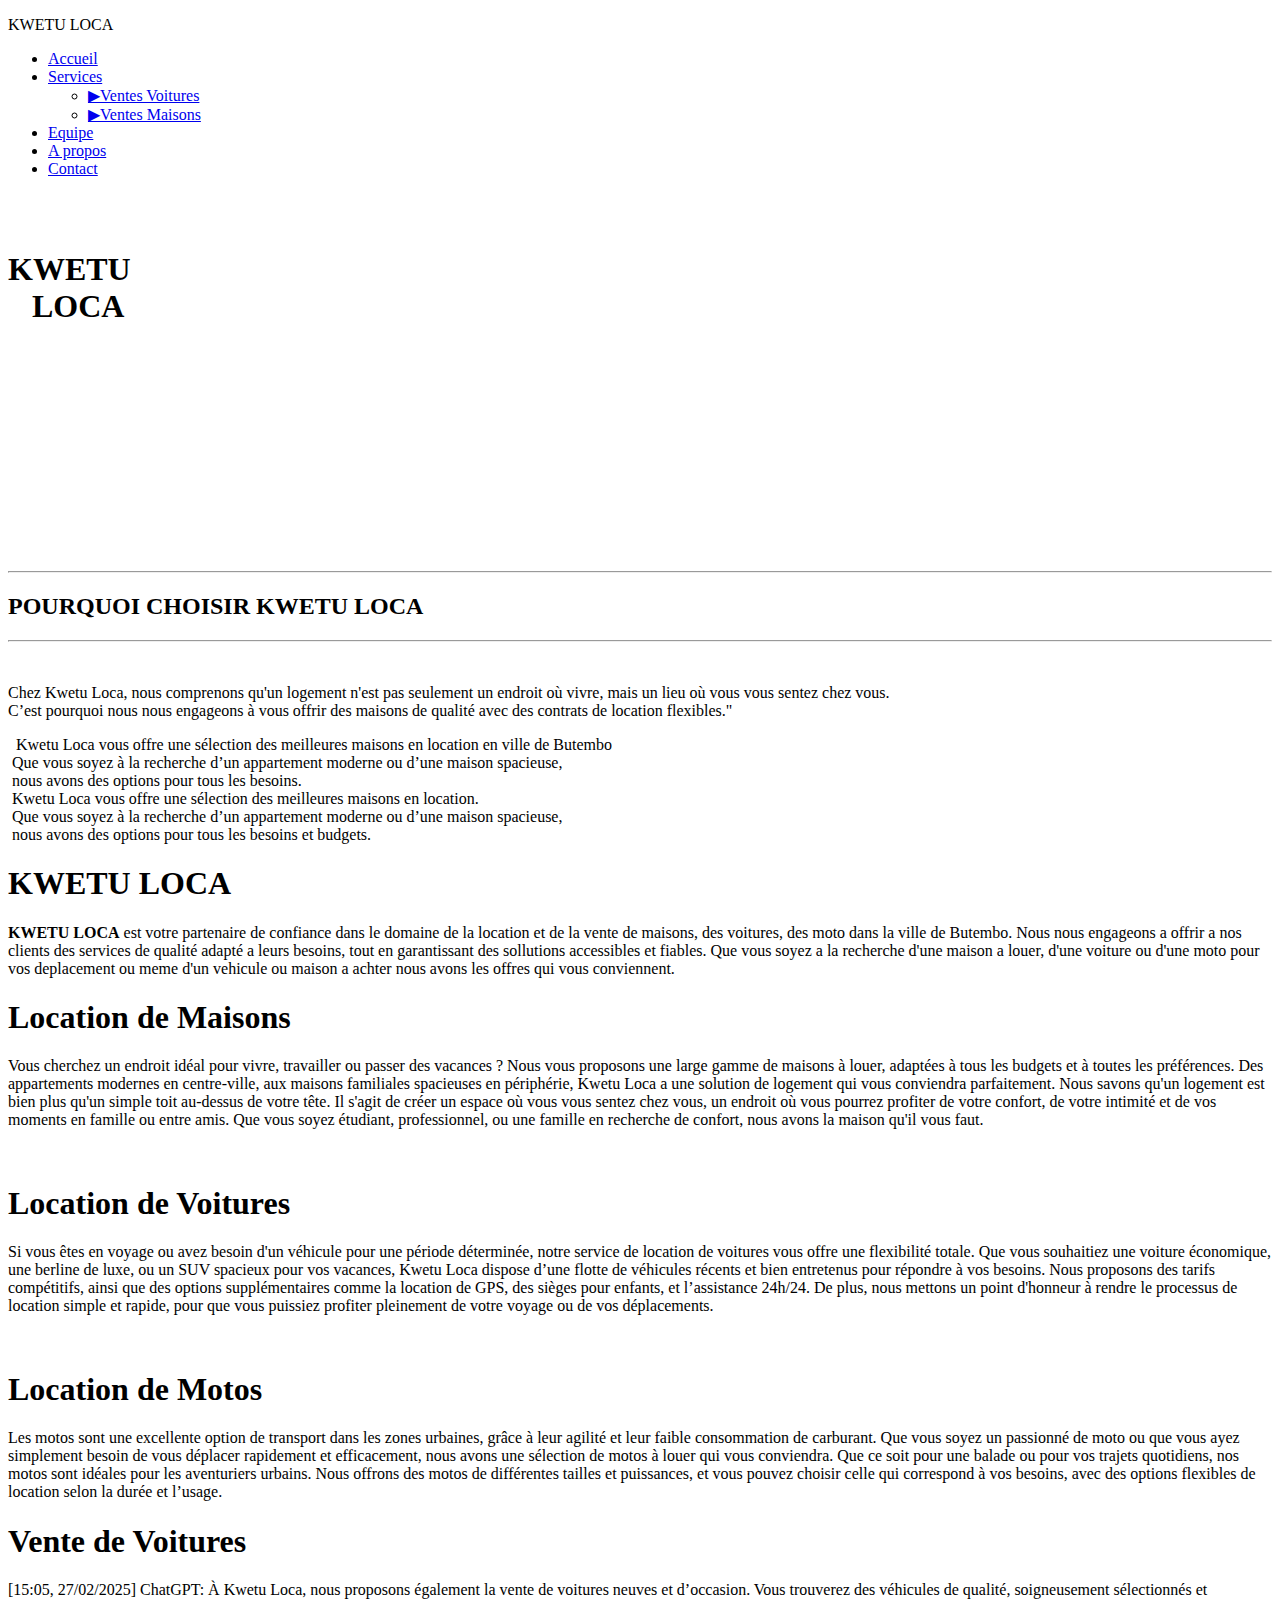
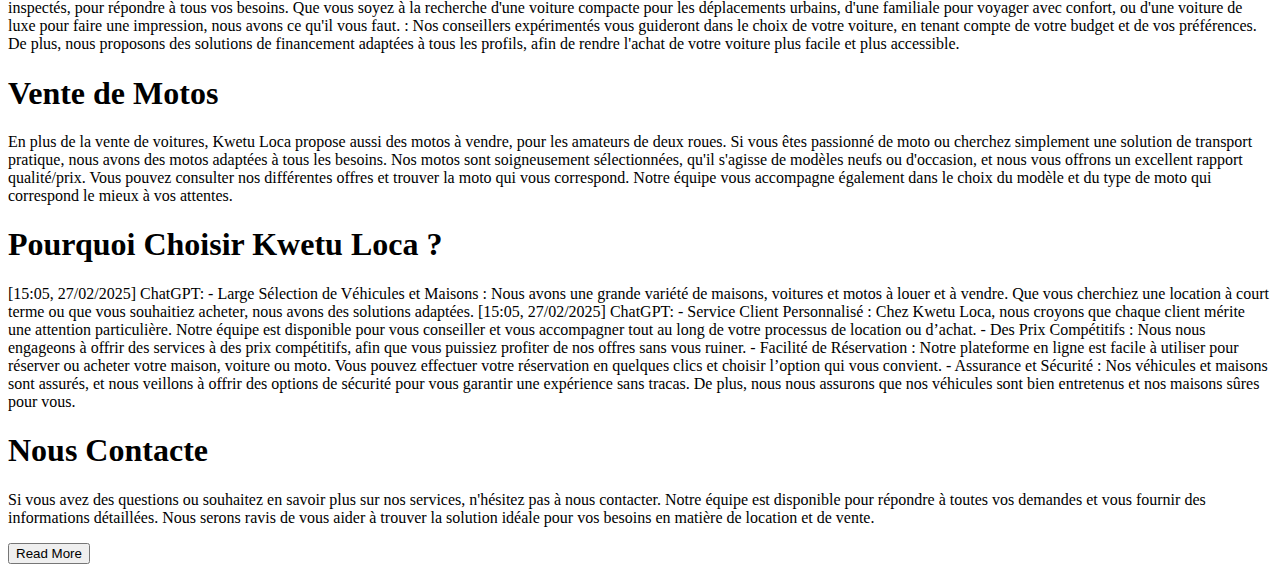
==== index.html @ c5ee56c2 "retiration d'une liste" ====
<!DOCTYPE html>
<html lang="en">
<head>
    <meta charset="UTF-8">
    <meta name="viewport" content="width=device-width, initial-scale=1.0">
    <title>Kwetu Loca</title>
    <!-- liaison entre le fichier css -->
    <link rel="stylesheet" href="styles.css">
</head>
<body>
    <!-- entete -->
    <header class="vh">
        <nav>
            <div id="logo">
                <p>KWETU <span>LOCA</span></p>
            </div>
            <div class="navlink">
                <ul class="liste">
                    <li><a href="index.html">Accueil</a></li>
                    <li><a href="services.html">Services</a>
                        <ul>
                           
                            <li><a href="venteVoiture.html">▶Ventes Voitures</a></li>
                            <li><a href="venteMaison.html">▶Ventes Maisons</a></li>
                        </ul>
                    </li>
                    <li><a href="equipe.html">Equipe</a></li>
                    <li><a href="apropos.html">A propos</a></li>
                    
                    <li><a href="contact.html">Contact</a></li>
                </ul>
            </div>
            <img src="Logo/amb.jpg" alt="" width="60em" class="menuAmbr">
            
        </nav>
    </header><br>

    <div class="bloc1">
        <h1><strong>KWETU <br> &nbsp;&nbsp;&nbsp;<span>LOCA</span></strong></h1> <br>
        <br><br><br><br><br><br><br><br><br><br><br>
       

    </div>
    <div class="prqnous">
        <hr><h2 id="rent">POURQUOI CHOISIR KWETU LOCA</h2><hr><br>
        <p>Chez Kwetu Loca, nous comprenons qu'un logement n'est pas seulement un endroit où vivre, mais un lieu où vous vous sentez chez vous. <br> C’est pourquoi nous nous engageons à vous offrir des maisons de qualité avec des contrats de location flexibles."
        </p>
        <p> &nbsp; Kwetu Loca vous offre une sélection des meilleures maisons en location en ville de Butembo <br>
        
            &nbsp;Que vous soyez à la recherche d’un appartement moderne ou d’une maison spacieuse, <br> &nbsp;nous avons des options pour tous les besoins. <br>
            &nbsp;Kwetu Loca vous offre une sélection des meilleures maisons en location. <br>&nbsp;Que vous soyez à la recherche d’un appartement moderne ou d’une maison spacieuse, <br> &nbsp;nous avons des options pour tous les besoins et budgets.</p>

            <!-- read more -->

            <div class="container">
                <div class="visible-content">
                    <h1>KWETU LOCA</h1>
                  <strong>KWETU LOCA</strong> est votre partenaire de confiance dans le domaine de la location et de la vente de maisons, des voitures, des moto dans la ville de Butembo.
                  Nous nous engageons a offrir a nos clients des services de qualité adapté a leurs besoins, tout en garantissant des sollutions accessibles et fiables.
                  Que vous soyez a la recherche d'une maison a louer, d'une voiture ou d'une moto pour vos deplacement ou meme d'un vehicule ou maison a achter nous avons les offres qui vous conviennent.
                </div>
                <div class="hidden-content">
                  <p><h1>Location de Maisons</h1>

                    Vous cherchez un endroit idéal pour vivre, travailler ou passer des vacances ? Nous vous proposons une large gamme de maisons à louer, adaptées à tous les budgets et à toutes les préférences. Des appartements modernes en centre-ville, aux maisons familiales spacieuses en périphérie, Kwetu Loca a une solution de logement qui vous conviendra parfaitement.
                    Nous savons qu'un logement est bien plus qu'un simple toit au-dessus de votre tête. Il s'agit de créer un espace où vous vous sentez chez vous, un endroit où vous pourrez profiter de votre confort, de votre intimité et de vos moments en famille ou entre amis. Que vous soyez étudiant, professionnel, ou une famille en recherche de confort, nous avons la maison qu'il vous faut.</p><br>
                    <h1>Location de Voitures</h1>
                    <p>Si vous êtes en voyage ou avez besoin d'un véhicule pour une période déterminée, notre service de location de voitures vous offre une flexibilité totale. Que vous souhaitiez une voiture économique, une berline de luxe, ou un SUV spacieux pour vos vacances, Kwetu Loca dispose d’une flotte de véhicules récents et bien entretenus pour répondre à vos besoins.

                        Nous proposons des tarifs compétitifs, ainsi que des options supplémentaires comme la location de GPS, des sièges pour enfants, et l’assistance 24h/24. De plus, nous mettons un point d'honneur à rendre le processus de location simple et rapide, pour que vous puissiez profiter pleinement de votre voyage ou de vos déplacements.</p><br>
                    <h1>Location de Motos</h1>
                    <p>Les motos sont une excellente option de transport dans les zones urbaines, grâce à leur agilité et leur faible consommation de carburant. Que vous soyez un passionné de moto ou que vous ayez simplement besoin de vous déplacer rapidement et efficacement, nous avons une sélection de motos à louer qui vous conviendra.

                        Que ce soit pour une balade ou pour vos trajets quotidiens, nos motos sont idéales pour les aventuriers urbains. Nous offrons des motos de différentes tailles et puissances, et vous pouvez choisir celle qui correspond à vos besoins, avec des options flexibles de location selon la durée et l’usage.</p>
                        <h1>Vente de Voitures</h1>
                        <p>[15:05, 27/02/2025] ChatGPT: À Kwetu Loca, nous proposons également la vente de voitures neuves et d’occasion. Vous trouverez des véhicules de qualité, soigneusement sélectionnés et inspectés, pour répondre à tous vos besoins. Que vous soyez à la recherche d'une voiture compacte pour les déplacements urbains, d'une familiale pour voyager avec confort, ou d'une voiture de luxe pour faire une impression, nous avons ce qu'il vous faut.
                        : Nos conseillers expérimentés vous guideront dans le choix de votre voiture, en tenant compte de votre budget et de vos préférences. De plus, nous proposons des solutions de financement adaptées à tous les profils, afin de rendre l'achat de votre voiture plus facile et plus accessible.</p>
                        <h1>Vente de Motos</h1>
                        <p>En plus de la vente de voitures, Kwetu Loca propose aussi des motos à vendre, pour les amateurs de deux roues. Si vous êtes passionné de moto ou cherchez simplement une solution de transport pratique, nous avons des motos adaptées à tous les besoins.

                            Nos motos sont soigneusement sélectionnées, qu'il s'agisse de modèles neufs ou d'occasion, et nous vous offrons un excellent rapport qualité/prix. Vous pouvez consulter nos différentes offres et trouver la moto qui vous correspond. Notre équipe vous accompagne également dans le choix du modèle et du type de moto qui correspond le mieux à vos attentes.</p>
                            <h1>Pourquoi Choisir Kwetu Loca ?</h1>
                            <p>[15:05, 27/02/2025] ChatGPT: - Large Sélection de Véhicules et Maisons : Nous avons une grande variété de maisons, voitures et motos à louer et à vendre. Que vous cherchiez une location à court terme ou que vous souhaitiez acheter, nous avons des solutions adaptées.
                                [15:05, 27/02/2025] ChatGPT: - Service Client Personnalisé : Chez Kwetu Loca, nous croyons que chaque client mérite une attention particulière. Notre équipe est disponible pour vous conseiller et vous accompagner tout au long de votre processus de location ou d’achat.
                                  
                                - Des Prix Compétitifs : Nous nous engageons à offrir des services à des prix compétitifs, afin que vous puissiez profiter de nos offres sans vous ruiner.
                                
                                - Facilité de Réservation : Notre plateforme en ligne est facile à utiliser pour réserver ou acheter votre maison, voiture ou moto. Vous pouvez effectuer votre réservation en quelques clics et choisir l’option qui vous convient.
                                
                                - Assurance et Sécurité : Nos véhicules et maisons sont assurés, et nous veillons à offrir des options de sécurité pour vous garantir une expérience sans tracas. De plus, nous nous assurons que nos véhicules sont bien entretenus et nos maisons sûres pour vous.
                                </p>
                                <h1>Nous Contacte</h1>
                                <p>Si vous avez des questions ou souhaitez en savoir plus sur nos services, n'hésitez pas à nous contacter. Notre équipe est disponible pour répondre à toutes vos demandes et vous fournir des informations détaillées. Nous serons ravis de vous aider à trouver la solution idéale pour vos besoins en matière de location et de vente.</p>
                  
                </div>
                <button class="read-more-btn">Read More</button>
              </div>

    </div>
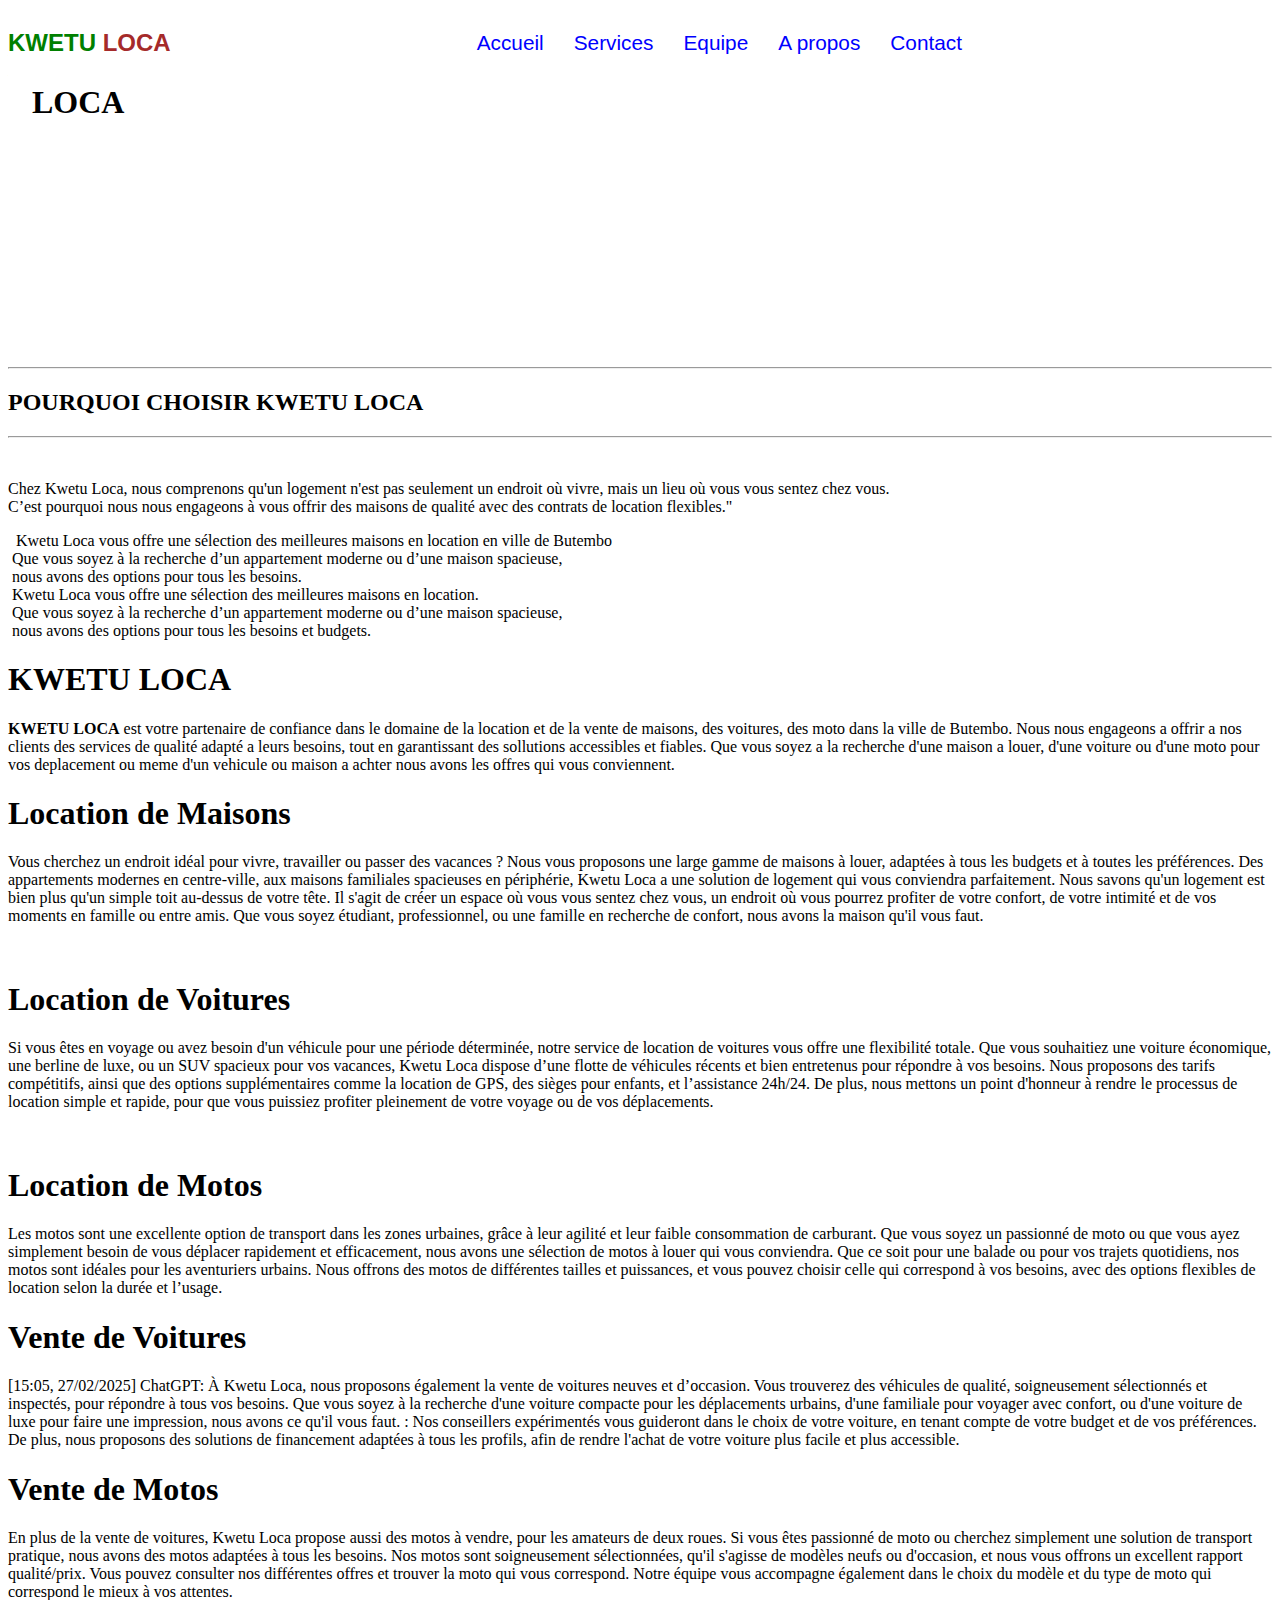
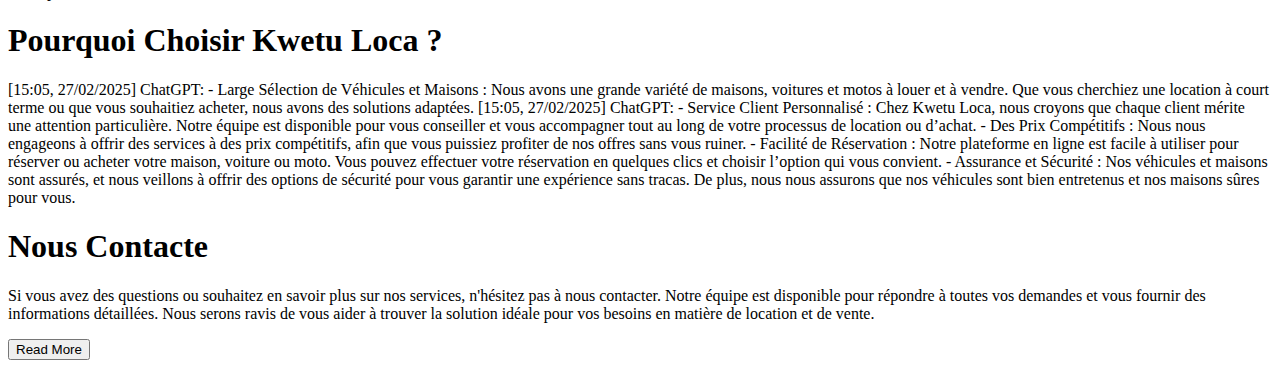
==== commit 3e9b9356: "ajout du fichier css et les propriete pour la mise en forme de la barre de navigation" ====
--- a/index.html
+++ b/index.html
@@ -18,8 +18,7 @@
                 <ul class="liste">
                     <li><a href="index.html">Accueil</a></li>
                     <li><a href="services.html">Services</a>
-                        <ul>
-                           
+                        <ul>  
                             <li><a href="venteVoiture.html">▶Ventes Voitures</a></li>
                             <li><a href="venteMaison.html">▶Ventes Maisons</a></li>
                         </ul>
@@ -38,7 +37,6 @@
     <div class="bloc1">
         <h1><strong>KWETU <br> &nbsp;&nbsp;&nbsp;<span>LOCA</span></strong></h1> <br>
         <br><br><br><br><br><br><br><br><br><br><br>
-       
 
     </div>
     <div class="prqnous">
@@ -50,7 +48,7 @@
             &nbsp;Que vous soyez à la recherche d’un appartement moderne ou d’une maison spacieuse, <br> &nbsp;nous avons des options pour tous les besoins. <br>
             &nbsp;Kwetu Loca vous offre une sélection des meilleures maisons en location. <br>&nbsp;Que vous soyez à la recherche d’un appartement moderne ou d’une maison spacieuse, <br> &nbsp;nous avons des options pour tous les besoins et budgets.</p>
 
-            <!-- read more -->
+            <!-- bouton read more -->
 
             <div class="container">
                 <div class="visible-content">
--- a/styles.css
+++ b/styles.css
@@ -0,0 +1,49 @@
+nav{
+    display: flex;
+    justify-content: space-between;
+    align-items: center; 
+    top: 0; 
+    background-color: rgba(255, 255, 255);
+    position: fixed;
+    width: 100%;
+    z-index: 100;
+}
+nav .liste{
+    display: flex;
+    justify-content: flex-end;
+}
+nav li{
+    margin: 15px; /* espacement des listes */
+    list-style: none;
+}
+/* sous liste */
+nav ul li ul{
+    
+    display: block;
+    position: absolute; /* enlevement du sous liste dans la barre de menu */
+    visibility: hidden; /* cacher le sous liste */
+    background-color: rgb(113, 187, 113);
+}
+nav ul li:hover ul{
+    visibility: visible;  /* rendre visible le sous liste en le survolant */
+    opacity: 1;
+}
+
+nav a:hover {
+    color: brown;
+}
+nav ul li a{
+    text-decoration: none;
+    font-family: Arial, Helvetica, sans-serif;
+    font-size: 1.3em;
+    color: blue;
+}
+#logo{
+    color: green;
+    font-family: Arial, Helvetica, sans-serif;
+    font-size: 1.5em;
+    font-weight: bolder;
+}
+#logo span{
+    color: brown;
+}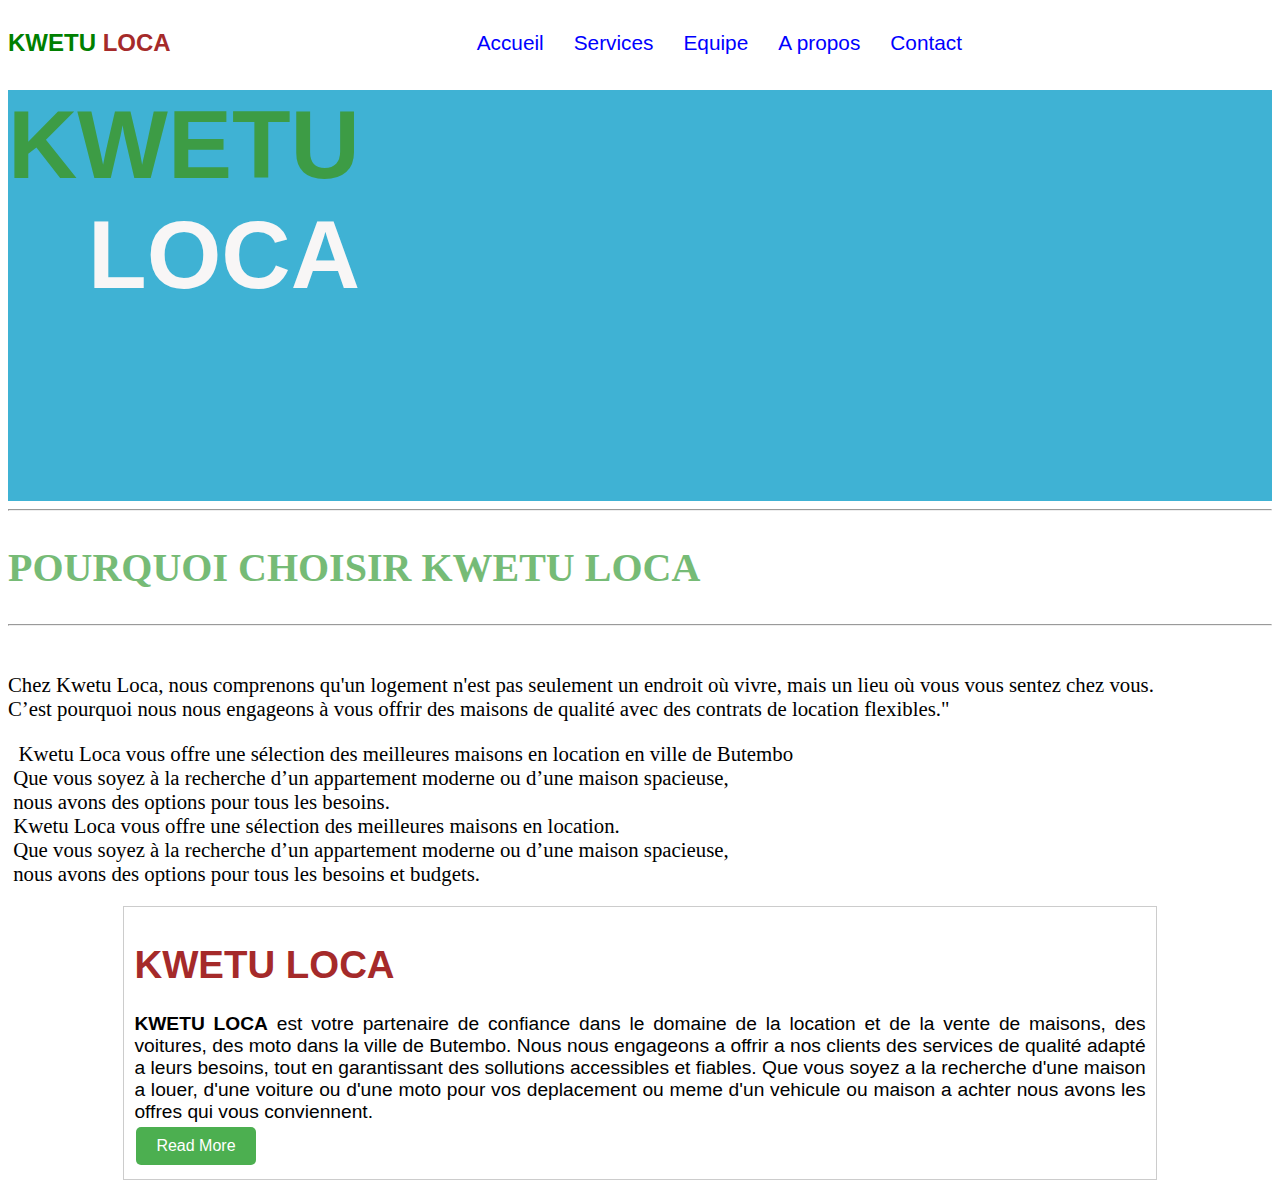
==== commit 6e2ba2b4: "mis en forme du fichire css pou le bouton read more letitre kwetu loca et le tire pourquoi nous choi" ====
--- a/index.html
+++ b/index.html
@@ -1,49 +1,48 @@
 <!DOCTYPE html>
 <html lang="en">
-<head>
+    <head>
     <meta charset="UTF-8">
     <meta name="viewport" content="width=device-width, initial-scale=1.0">
     <title>Kwetu Loca</title>
     <!-- liaison entre le fichier css -->
-    <link rel="stylesheet" href="styles.css">
-</head>
-<body>
+    <link rel="stylesheet" href="Assets/css/styles.css">
+    </head>
+    <body>
     <!-- entete -->
-    <header class="vh">
-        <nav>
-            <div id="logo">
-                <p>KWETU <span>LOCA</span></p>
-            </div>
-            <div class="navlink">
-                <ul class="liste">
-                    <li><a href="index.html">Accueil</a></li>
-                    <li><a href="services.html">Services</a>
-                        <ul>  
-                            <li><a href="venteVoiture.html">▶Ventes Voitures</a></li>
-                            <li><a href="venteMaison.html">▶Ventes Maisons</a></li>
-                        </ul>
-                    </li>
-                    <li><a href="equipe.html">Equipe</a></li>
-                    <li><a href="apropos.html">A propos</a></li>
+        <header class="vh">
+            <nav>
+                <div id="logo">
+                    <p>KWETU <span>LOCA</span></p>
+                </div>
+                <div class="navlink">
+                    <ul class="liste">
+                        <li><a href="index.html">Accueil</a></li>
+                        <li><a href="services.html">Services</a>
+                            <ul>  
+                                <li><a href="venteVoiture.html">▶Ventes Voitures</a></li>
+                                <li><a href="venteMaison.html">▶Ventes Maisons</a></li>
+                            </ul>
+                        </li>
+                        <li><a href="equipe.html">Equipe</a></li>
+                        <li><a href="apropos.html">A propos</a></li>
                     
-                    <li><a href="contact.html">Contact</a></li>
-                </ul>
-            </div>
-            <img src="Logo/amb.jpg" alt="" width="60em" class="menuAmbr">
+                        <li><a href="contact.html">Contact</a></li>
+                    </ul>
+                </div>
+                <img src="Logo/amb.jpg" alt="" width="60em" class="menuAmbr">
             
-        </nav>
-    </header><br>
+            </nav>
+        </header><br>
+        <div class="bloc">
+            <h1><strong>KWETU <br> &nbsp;&nbsp;&nbsp;<span>LOCA</span></strong></h1> <br>
+            <br><br><br><br><br><br>
 
-    <div class="bloc1">
-        <h1><strong>KWETU <br> &nbsp;&nbsp;&nbsp;<span>LOCA</span></strong></h1> <br>
-        <br><br><br><br><br><br><br><br><br><br><br>
-
-    </div>
-    <div class="prqnous">
-        <hr><h2 id="rent">POURQUOI CHOISIR KWETU LOCA</h2><hr><br>
-        <p>Chez Kwetu Loca, nous comprenons qu'un logement n'est pas seulement un endroit où vivre, mais un lieu où vous vous sentez chez vous. <br> C’est pourquoi nous nous engageons à vous offrir des maisons de qualité avec des contrats de location flexibles."
-        </p>
-        <p> &nbsp; Kwetu Loca vous offre une sélection des meilleures maisons en location en ville de Butembo <br>
+        </div>
+        <div class="prqnous">
+            <hr><h2 id="rent">POURQUOI CHOISIR KWETU LOCA</h2><hr><br>
+            <p>Chez Kwetu Loca, nous comprenons qu'un logement n'est pas seulement un endroit où vivre, mais un lieu où vous vous sentez chez vous. <br> C’est pourquoi nous nous engageons à vous offrir des maisons de qualité avec des contrats de location flexibles."
+            </p>
+            <p> &nbsp; Kwetu Loca vous offre une sélection des meilleures maisons en location en ville de Butembo <br>
         
             &nbsp;Que vous soyez à la recherche d’un appartement moderne ou d’une maison spacieuse, <br> &nbsp;nous avons des options pour tous les besoins. <br>
             &nbsp;Kwetu Loca vous offre une sélection des meilleures maisons en location. <br>&nbsp;Que vous soyez à la recherche d’un appartement moderne ou d’une maison spacieuse, <br> &nbsp;nous avons des options pour tous les besoins et budgets.</p>
@@ -53,9 +52,9 @@
             <div class="container">
                 <div class="visible-content">
                     <h1>KWETU LOCA</h1>
-                  <strong>KWETU LOCA</strong> est votre partenaire de confiance dans le domaine de la location et de la vente de maisons, des voitures, des moto dans la ville de Butembo.
-                  Nous nous engageons a offrir a nos clients des services de qualité adapté a leurs besoins, tout en garantissant des sollutions accessibles et fiables.
-                  Que vous soyez a la recherche d'une maison a louer, d'une voiture ou d'une moto pour vos deplacement ou meme d'un vehicule ou maison a achter nous avons les offres qui vous conviennent.
+                    <strong>KWETU LOCA</strong> est votre partenaire de confiance dans le domaine de la location et de la vente de maisons, des voitures, des moto dans la ville de Butembo.
+                    Nous nous engageons a offrir a nos clients des services de qualité adapté a leurs besoins, tout en garantissant des sollutions accessibles et fiables.
+                    Que vous soyez a la recherche d'une maison a louer, d'une voiture ou d'une moto pour vos deplacement ou meme d'un vehicule ou maison a achter nous avons les offres qui vous conviennent.
                 </div>
                 <div class="hidden-content">
                   <p><h1>Location de Maisons</h1>
@@ -92,6 +91,10 @@
                   
                 </div>
                 <button class="read-more-btn">Read More</button>
-              </div>
+            </div>
 
-    </div>+    </div>
+
+     <script src="Assets/js/script.js"></script>   
+    </body>
+</html>--- a/Assets/css/styles.css
+++ b/Assets/css/styles.css
@@ -0,0 +1,130 @@
+nav{
+    display: flex;
+    justify-content: space-between;
+    align-items: center; 
+    top: 0; 
+    background-color: rgba(255, 255, 255);
+    position: fixed;
+    width: 100%;
+    z-index: 100;
+}
+nav .liste{
+    display: flex;
+    justify-content: flex-end;
+}
+nav li{
+    margin: 15px; /* espacement des listes */
+    list-style: none;
+}
+/* sous liste */
+nav ul li ul{
+    
+    display: block;
+    position: absolute; /* enlevement du sous liste dans la barre de menu */
+    visibility: hidden; /* cacher le sous liste */
+    background-color: rgb(113, 187, 113);
+}
+nav ul li:hover ul{
+    visibility: visible;  /* rendre visible le sous liste en le survolant */
+    opacity: 1;
+}
+
+nav a:hover {
+    color: brown;
+}
+nav ul li a{
+    text-decoration: none;
+    font-family: Arial, Helvetica, sans-serif;
+    font-size: 1.3em;
+    color: blue;
+}
+#logo{
+    color: green;
+    font-family: Arial, Helvetica, sans-serif;
+    font-size: 1.5em;
+    font-weight: bolder;
+}
+#logo span{
+    color: brown;
+}
+
+.container {
+    width: 80%;
+    margin: 20px auto;
+    border: 1px solid #ccc;
+    padding: 10px;
+  }
+  .container .visible-content h1{
+    color: brown;
+    font-family: Verdana, Geneva, Tahoma, sans-serif;
+  }
+
+  .container .visible-content {
+    font-family: 'Lucida Sans', 'Lucida Sans Regular', 'Lucida Grande', 'Lucida Sans Unicode', Geneva, Verdana, sans-serif;
+    font-size: 1.2em;
+    text-align: justify;
+
+  }
+
+  
+
+  .hidden-content {
+    display: none; /* Initially hidden */
+  }
+
+  .read-more-btn {
+    background-color: #4CAF50; /* Green */
+    border: none;
+    color: white;
+    padding: 10px 20px;
+    text-align: center;
+    text-decoration: none;
+    display: inline-block;
+    font-size: 16px;
+    margin: 4px 2px;
+    cursor: pointer;
+    border-radius: 5px;
+  }
+  .bloc{
+    
+    background-repeat: no-repeat;
+    background-size: cover;
+    background-color: #3fb2d4;
+}
+.bloc h1{
+    font-family: 'Gill Sans', 'Gill Sans MT', Calibri, 'Trebuchet MS', sans-serif;
+    font-size: 6em;
+    color: rgb(61, 156, 69);
+}
+.bloc span{
+    color: rgb(248, 246, 246);
+}
+.bloc p{
+    font-family: Arial, Helvetica, sans-serif;
+    font-size: 1.5em;
+    color: aliceblue;
+    text-align: justify;
+}
+.contFlex{
+    display: flex;
+    flex-wrap: wrap;
+    
+}
+.contFlex img{
+    padding: 10px;
+    border-radius: 20px;
+}
+.contFlex img:hover{
+    transform: scale(1.1);
+    transition: 0.5s;
+}
+.prqnous h2{
+    font-family:"Exo 2", cursive;
+    color: rgb(118, 187, 118);
+    font-size: 2.5em;
+    
+}
+.prqnous p{
+    font-family: "Exo 2", cursive;
+    font-size: 1.3em;
+}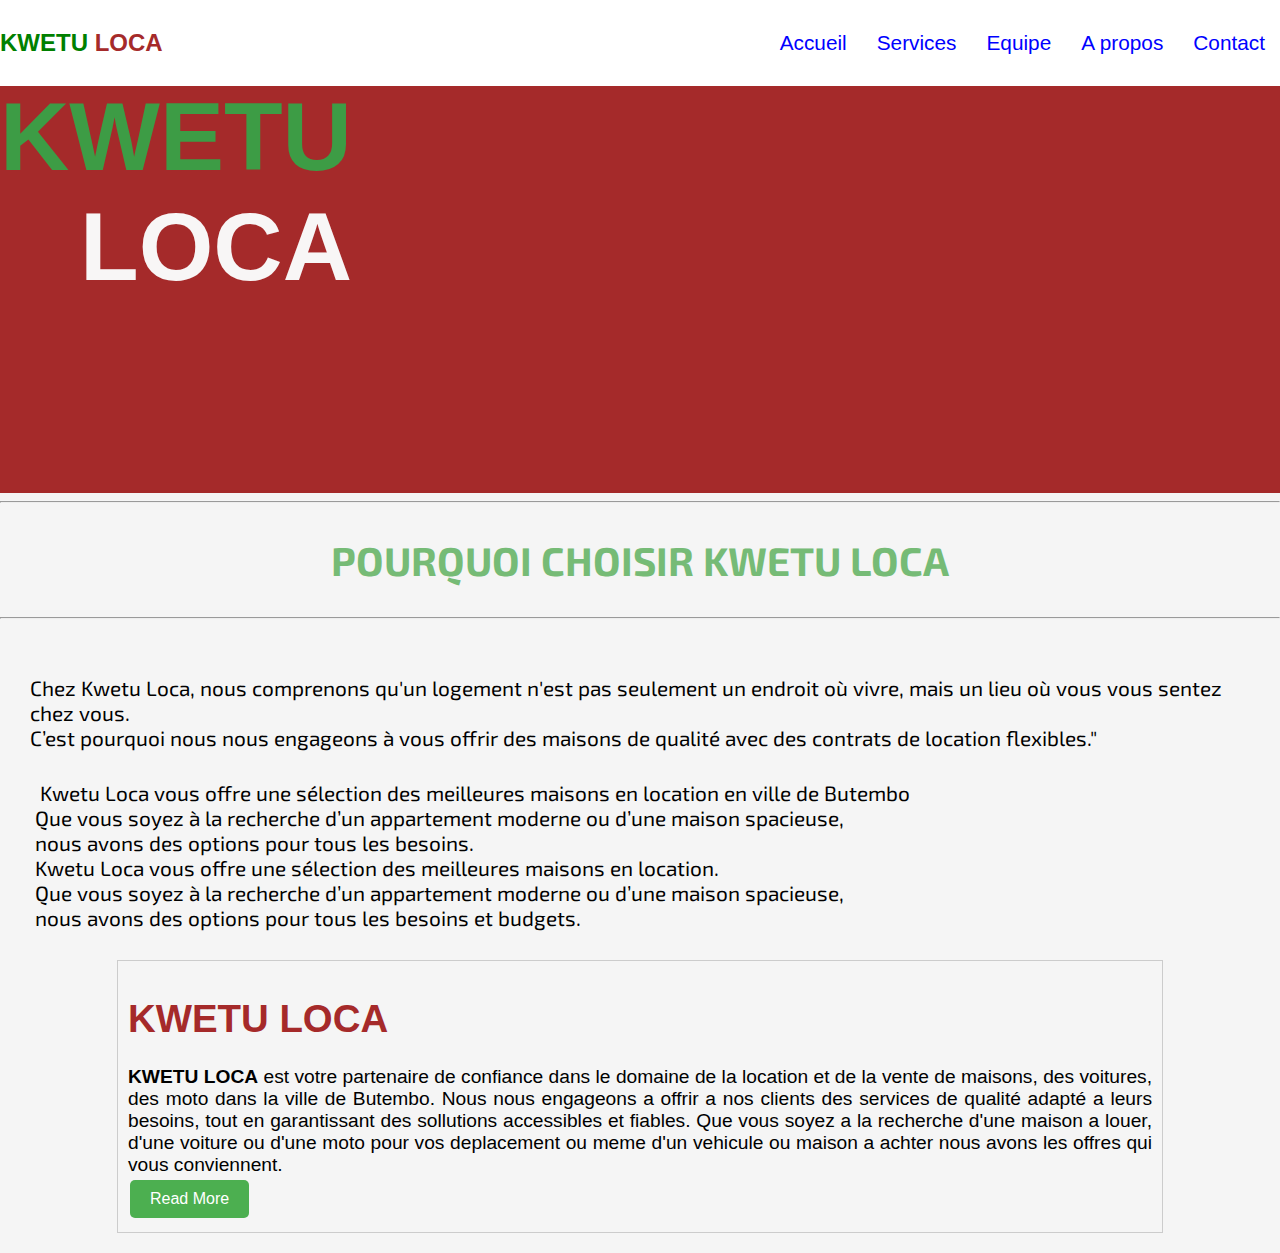
==== commit 2b9b4779: "ajout des images dans le dossier img_voite_et_moto et implementation de la page venteVoiture en y aj" ====
--- a/index.html
+++ b/index.html
@@ -29,11 +29,11 @@
                         <li><a href="contact.html">Contact</a></li>
                     </ul>
                 </div>
-                <img src="Logo/amb.jpg" alt="" width="60em" class="menuAmbr">
+                <img src="Assets/img_logo/amb.jpg" alt="" width="60em" class="menuAmbr">
             
             </nav>
         </header><br>
-        <div class="bloc">
+        <div class="bloc1">
             <h1><strong>KWETU <br> &nbsp;&nbsp;&nbsp;<span>LOCA</span></strong></h1> <br>
             <br><br><br><br><br><br>
 
@@ -59,7 +59,7 @@
                 <div class="hidden-content">
                   <p><h1>Location de Maisons</h1>
 
-                    Vous cherchez un endroit idéal pour vivre, travailler ou passer des vacances ? Nous vous proposons une large gamme de maisons à louer, adaptées à tous les budgets et à toutes les préférences. Des appartements modernes en centre-ville, aux maisons familiales spacieuses en périphérie, Kwetu Loca a une solution de logement qui vous conviendra parfaitement.
+                    <p> Vous cherchez un endroit idéal pour vivre, travailler ou passer des vacances ? Nous vous proposons une large gamme de maisons à louer, adaptées à tous les budgets et à toutes les préférences. Des appartements modernes en centre-ville, aux maisons familiales spacieuses en périphérie, Kwetu Loca a une solution de logement qui vous conviendra parfaitement.
                     Nous savons qu'un logement est bien plus qu'un simple toit au-dessus de votre tête. Il s'agit de créer un espace où vous vous sentez chez vous, un endroit où vous pourrez profiter de votre confort, de votre intimité et de vos moments en famille ou entre amis. Que vous soyez étudiant, professionnel, ou une famille en recherche de confort, nous avons la maison qu'il vous faut.</p><br>
                     <h1>Location de Voitures</h1>
                     <p>Si vous êtes en voyage ou avez besoin d'un véhicule pour une période déterminée, notre service de location de voitures vous offre une flexibilité totale. Que vous souhaitiez une voiture économique, une berline de luxe, ou un SUV spacieux pour vos vacances, Kwetu Loca dispose d’une flotte de véhicules récents et bien entretenus pour répondre à vos besoins.
@@ -70,31 +70,32 @@
 
                         Que ce soit pour une balade ou pour vos trajets quotidiens, nos motos sont idéales pour les aventuriers urbains. Nous offrons des motos de différentes tailles et puissances, et vous pouvez choisir celle qui correspond à vos besoins, avec des options flexibles de location selon la durée et l’usage.</p>
                         <h1>Vente de Voitures</h1>
-                        <p>[15:05, 27/02/2025] ChatGPT: À Kwetu Loca, nous proposons également la vente de voitures neuves et d’occasion. Vous trouverez des véhicules de qualité, soigneusement sélectionnés et inspectés, pour répondre à tous vos besoins. Que vous soyez à la recherche d'une voiture compacte pour les déplacements urbains, d'une familiale pour voyager avec confort, ou d'une voiture de luxe pour faire une impression, nous avons ce qu'il vous faut.
+                        <p>À Kwetu Loca, nous proposons également la vente de voitures neuves et d’occasion. Vous trouverez des véhicules de qualité, soigneusement sélectionnés et inspectés, pour répondre à tous vos besoins. Que vous soyez à la recherche d'une voiture compacte pour les déplacements urbains, d'une familiale pour voyager avec confort, ou d'une voiture de luxe pour faire une impression, nous avons ce qu'il vous faut.
                         : Nos conseillers expérimentés vous guideront dans le choix de votre voiture, en tenant compte de votre budget et de vos préférences. De plus, nous proposons des solutions de financement adaptées à tous les profils, afin de rendre l'achat de votre voiture plus facile et plus accessible.</p>
                         <h1>Vente de Motos</h1>
                         <p>En plus de la vente de voitures, Kwetu Loca propose aussi des motos à vendre, pour les amateurs de deux roues. Si vous êtes passionné de moto ou cherchez simplement une solution de transport pratique, nous avons des motos adaptées à tous les besoins.
 
                             Nos motos sont soigneusement sélectionnées, qu'il s'agisse de modèles neufs ou d'occasion, et nous vous offrons un excellent rapport qualité/prix. Vous pouvez consulter nos différentes offres et trouver la moto qui vous correspond. Notre équipe vous accompagne également dans le choix du modèle et du type de moto qui correspond le mieux à vos attentes.</p>
                             <h1>Pourquoi Choisir Kwetu Loca ?</h1>
-                            <p>[15:05, 27/02/2025] ChatGPT: - Large Sélection de Véhicules et Maisons : Nous avons une grande variété de maisons, voitures et motos à louer et à vendre. Que vous cherchiez une location à court terme ou que vous souhaitiez acheter, nous avons des solutions adaptées.
-                                [15:05, 27/02/2025] ChatGPT: - Service Client Personnalisé : Chez Kwetu Loca, nous croyons que chaque client mérite une attention particulière. Notre équipe est disponible pour vous conseiller et vous accompagner tout au long de votre processus de location ou d’achat.
+                            <p>-Large Sélection de Véhicules et Maisons : Nous avons une grande variété de maisons, voitures et motos à louer et à vendre. Que vous cherchiez une location à court terme ou que vous souhaitiez acheter, nous avons des solutions adaptées.
+                            - Service Client Personnalisé : Chez Kwetu Loca, nous croyons que chaque client mérite une attention particulière. Notre équipe est disponible pour vous conseiller et vous accompagner tout au long de votre processus de location ou d’achat.
                                   
-                                - Des Prix Compétitifs : Nous nous engageons à offrir des services à des prix compétitifs, afin que vous puissiez profiter de nos offres sans vous ruiner.
+                            - Des Prix Compétitifs : Nous nous engageons à offrir des services à des prix compétitifs, afin que vous puissiez profiter de nos offres sans vous ruiner.
                                 
-                                - Facilité de Réservation : Notre plateforme en ligne est facile à utiliser pour réserver ou acheter votre maison, voiture ou moto. Vous pouvez effectuer votre réservation en quelques clics et choisir l’option qui vous convient.
+                            - Facilité de Réservation : Notre plateforme en ligne est facile à utiliser pour réserver ou acheter votre maison, voiture ou moto. Vous pouvez effectuer votre réservation en quelques clics et choisir l’option qui vous convient.
                                 
-                                - Assurance et Sécurité : Nos véhicules et maisons sont assurés, et nous veillons à offrir des options de sécurité pour vous garantir une expérience sans tracas. De plus, nous nous assurons que nos véhicules sont bien entretenus et nos maisons sûres pour vous.
-                                </p>
-                                <h1>Nous Contacte</h1>
-                                <p>Si vous avez des questions ou souhaitez en savoir plus sur nos services, n'hésitez pas à nous contacter. Notre équipe est disponible pour répondre à toutes vos demandes et vous fournir des informations détaillées. Nous serons ravis de vous aider à trouver la solution idéale pour vos besoins en matière de location et de vente.</p>
+                            - Assurance et Sécurité : Nos véhicules et maisons sont assurés, et nous veillons à offrir des options de sécurité pour vous garantir une expérience sans tracas. De plus, nous nous assurons que nos véhicules sont bien entretenus et nos maisons sûres pour vous.
+                            </p>
+                            <h1>Nous Contacte</h1>
+                            <p>Si vous avez des questions ou souhaitez en savoir plus sur nos services, n'hésitez pasà nous contacter. Notre équipe est disponible pour répondre à toutes vos demandes et vousfournir des informations détaillées. Nous serons ravis de vous aider à trouver lasolution idéale pour vos besoins en matière de location et de vente.</p>
                   
                 </div>
                 <button class="read-more-btn">Read More</button>
             </div>
 
     </div>
-
+    <script src="Assets/js/script2.js"></script> 
      <script src="Assets/js/script.js"></script>   
+     
     </body>
 </html>--- a/Assets/css/styles.css
+++ b/Assets/css/styles.css
@@ -1,3 +1,8 @@
+/* Barre de navigation */
+@import url("https://fonts.googleapis.com/css2?family=Rakkas&display=swap");
+@import url('https://fonts.googleapis.com/css2?family=Exo+2:ital,wght@0,100..900;1,100..900&display=swap');
+
+
 nav{
     display: flex;
     justify-content: space-between;
@@ -43,11 +48,200 @@
     font-family: Arial, Helvetica, sans-serif;
     font-size: 1.5em;
     font-weight: bolder;
+    
 }
 #logo span{
     color: brown;
-}
-
+    
+}
+/* bloc1 titre */
+.bloc1{
+    background-color: brown;
+    background-image: url("a.jpg");
+    background-repeat: no-repeat;
+    background-size: cover;
+}
+.bloc1 h1{
+    font-family: 'Gill Sans', 'Gill Sans MT', Calibri, 'Trebuchet MS', sans-serif;
+    font-size: 6em;
+    color: rgb(61, 156, 69);
+}
+.bloc1 span{
+    color: rgb(248, 246, 246);
+}
+.bloc1 p{
+    font-family: Arial, Helvetica, sans-serif;
+    font-size: 1.5em;
+    color: aliceblue;
+    text-align: justify;
+}
+.contFlex{
+    display: flex;
+    flex-wrap: wrap;
+    
+}
+.contFlex img{
+    padding: 10px;
+    border-radius: 20px;
+}
+.contFlex img:hover{
+    transform: scale(1.1);
+    transition: 0.5s;
+}
+.prqnous h2{
+    font-family:"Exo 2", cursive;
+    color: rgb(118, 187, 118);
+    font-size: 2.5em;
+    display: flex;
+    justify-content: center;
+    
+}
+.prqnous p{
+    font-family: "Exo 2", cursive;
+    font-size: 1.3em;
+    margin: 30px;
+}
+.recentBlogContent{
+    padding: 10px;
+    display: flex;
+    flex-direction: column;
+    
+}
+.recentBlogContent span{
+    font-size: x-large;
+    font-family: Arial, Helvetica, sans-serif;
+    color: #FFD700;
+    font-weight: bolder;
+}
+.recentBlogContent h4,
+.recentBlogContent p,
+.recentBlogContent b{
+    margin-bottom: 5px;
+    font-family: Arial, Helvetica, sans-serif;
+    color: rgb(5, 0, 0);
+}
+.contenaire{
+    background-color: aqua;
+    padding: 30px;
+    margin: 30px;
+    justify-content: center;
+    width: 90%;
+    
+}
+.contenaire h1{
+    text-align: center;
+    font-family: "Rakkas", cursive;
+    color: white;
+    align-items: center;
+    
+}
+.txtBottomImg{
+    display: flex;
+    color: aliceblue;
+    font-family: Arial, Helvetica, sans-serif;
+    background-color: rgb(207, 147, 36);
+    border-radius: 1.2em;
+    padding: 20px;
+}
+.btn3{
+    color:white;
+    background-color: rgb(158, 69, 69);
+    border-radius: 1.3em;
+    width: 100%;
+}
+.item{
+    display: none;
+}
+.active{
+    display: flex;
+    flex-direction: column;
+}
+.item img:hover{
+    width: 700px;
+    
+}
+#defilement{
+    
+    flex-wrap: wrap;
+}
+.blcdef{
+    display: flex;
+    padding: 20px;
+}
+.txtBottomImgdef{
+    display: flex;
+    flex-wrap: nowrap;
+    color: aliceblue;
+    font-family: Arial, Helvetica, sans-serif;
+    background-color: rgb(207, 147, 36);
+    width: 15em;
+    font-size: 1.5em;
+    
+    
+}
+.deftxtflex{
+    display: flex;
+}
+
+nav .menuAmbr{
+    padding: 20px;
+    display: none;
+}
+
+@media screen and (max-width: 900px){
+
+    nav{
+        padding: 0;
+    }
+    nav .menuAmbr{
+        display: block;
+    }
+    
+    .navlink{
+        top: 0;
+        left: 0;
+        position: absolute;
+        background-color: rgba(255, 255, 255,0.2);
+        backdrop-filter: blur(7px);
+        width: 100%;height: 100vh;
+        display: flex;
+        justify-content: center;
+        align-items: start;
+        margin-left: 100%;
+        transition: all 0.5s ease;
+    }
+    .navlink.mobileMenu{
+        margin-left: 0;
+    }
+    .navlink ul{
+        display: flex;
+        flex-direction: column;
+        align-items: center;
+    }
+    nav .navlink ul li{
+        margin: 25px 0;
+        font-size: 1.2em;
+        font-weight: bold;
+        
+    }
+    nav .navlink ul li a{
+        color: rgb(117, 45, 45);
+    }
+
+    .contenaire{
+        background-color: #28a745;
+        width: 100%;
+        left: 0;
+    }
+    .item img{
+        width: 29em;
+    }
+    .item img:hover{
+        width: 25em;
+    }
+}
+
+/* _______________________read more_________________________________________________ */
 .container {
     width: 80%;
     margin: 20px auto;
@@ -85,46 +279,702 @@
     cursor: pointer;
     border-radius: 5px;
   }
-  .bloc{
-    
+.bgImg{
+    background-image: url("accueil.jpg");
+    height: 100vh;
+    background-size: cover;
     background-repeat: no-repeat;
-    background-size: cover;
-    background-color: #3fb2d4;
-}
-.bloc h1{
-    font-family: 'Gill Sans', 'Gill Sans MT', Calibri, 'Trebuchet MS', sans-serif;
-    font-size: 6em;
-    color: rgb(61, 156, 69);
-}
-.bloc span{
-    color: rgb(248, 246, 246);
-}
-.bloc p{
-    font-family: Arial, Helvetica, sans-serif;
+    background-position: center;
+    display: flex;
+}
+/* .bgImg:after{
+    position: absolute;
+    content: '';
+    top: 30%;
+    left: 0;
+    height: 100%;
+    width: 100%;
+    background: rgba(0, 0, 0 ,0.7);
+    
+} */
+.content{
+    position: absolute;
+    top:25%;
+    left: 1%;
+    transform: translate(-50% -50%);
+    text-align: center;
+    z-index: 100;
+    width: 420px;
+    
+    
+    padding: 60px 32px;
+    background: rgba(red, green, blue, 0.04);
+    box-shadow: -1px 4px 28px 0px rgba(0,0,0, 0.75);
+
+}
+.content p{
+    color: white;
+    font-family: Arial, Helvetica, sans-serif;
+    font-size: 30px;
+    font-weight: 600;
+    margin: 0 0 35px 0;
+}
+.field{
+    position: relative;
+    height: 45px;
+    width: 100%;
+    display: flex;
+    background: rgba(red, green, blue, 0.94);
+    padding: 10px;
+}
+.field input{
+    height: 50%;
+    width: 100%;
+    /* background: transparent; */
+   /*  border: none;
+    outline: none; */
+    color: #222;
+    font-size: 16px;
+    font-family: Arial, Helvetica, sans-serif;
+    
+}
+
+/* Footer */
+
+/* Footer container */
+footer {
+    background-color: #59a35f;
+    color: #fff;
+    padding: 40px 0;
+    font-family: Arial, sans-serif;
+}
+
+/* Footer layout */
+.footer-container {
+    display: flex;
+    justify-content: space-between;
+    max-width: 1200px;
+    margin: 0 auto;
+    padding: 0 20px;
+}
+
+/* Footer left */
+.footer-left {
+    width: 40%;
+}
+
+.footer-left h3 {
+    font-size: 1.8em;
+    color: #FFD700;
+}
+
+.footer-left p {
     font-size: 1.5em;
-    color: aliceblue;
-    text-align: justify;
-}
-.contFlex{
-    display: flex;
+    margin: 10px 0;
+}
+
+.footer-left ul {
+    list-style-type: none;
+    padding: 0;
+}
+.footer-left ul span{
+    color: #FFD700;
+    font-weight: bolder;
+}
+
+.footer-left ul li {
+    margin: 10px 0;
+}
+
+.footer-left ul li a {
+  color: #fff;
+    text-decoration: none;
+}
+
+.footer-left ul li a:hover {
+    text-decoration: underline;
+}
+
+/* Footer center */
+.footer-center {
+    width: 30%;
+}
+
+.footer-center h4 {
+    font-size: 1.8em;
+    color: #FFD700;
+}
+
+.footer-center ul {
+    list-style-type: none;
+    padding: 0;
+}
+
+.footer-center ul li {
+    margin: 10px 0;
+}
+
+.footer-center ul li a {
+    color: #fff;
+    text-decoration: none;
+}
+
+.footer-center ul li a:hover {
+    text-decoration: underline;
+}
+
+/* Footer right */
+.footer-right {
+    width: 30%;
+    text-align: center;
+}
+
+.footer-right h4 {
+    font-size: 1.8em;
+    color: #FFD700;
+}
+
+.social-links {
+    display: flex;
+    justify-content: center;
+    margin-top: 10px;
+}
+
+.social-links a {
+    margin: 0 15px;
+}
+
+.social-links img {
+    width: 30px;
+    height: 30px;
+}
+
+/* Footer bottom */
+.footer-bottom {
+    background-color: #111;
+    text-align: center;
+    padding: 20px;
+    margin-top: 30px;
+    display: flex;
+    justify-content: center;
+    bottom: 40px;
+    
+}
+
+.footer-bottom p {
+    font-size: 14px;
+    color: #aaa;
+}
+
+
+
+
+
+
+
+
+
+
+
+
+
+
+.header-buttons {
+    display: flex;
+    gap: 12px;
+    margin-bottom: 20px;
+}
+
+.create-button {
+    background-color: #8B0000;
+    color: white;
+    padding: 12px 24px;
+    border-radius: 8px;
+    border: none;
+    box-shadow: 0 2px 4px rgba(0,0,0,0.1);
+}
+
+.my-events-button {
+    background-color: white;
+    padding: 12px 24px;
+    border-radius: 8px;
+    border: none;
+    box-shadow: 0 2px 4px rgba(0,0,0,0.1);
+}
+
+/* .search-bar {
+    display: flex;
+    background: white;
+    padding: 12px;
+    border-radius: 50px;
+    margin-bottom: 20px;
+    box-shadow: 0 2px 4px rgba(0,0,0,0.1);
+} */
+
+/* .search-bar input {
+    flex: 1;
+    border: none;
+    outline: none;
+    padding: 0 12px;
+}
+
+.search-button {
+    background-color: #8B0000;
+    color: white;
+    padding: 8px 24px;
+    border-radius: 50px;
+    border: none;
+} */
+
+.event-card {
+    background: rgb(109, 136, 105);
+    border-radius: 16px;
+    overflow: hidden;
+    box-shadow: 0 2px 8px rgba(0,0,0,0.1);
+    display: flex;
+    justify-content: space-between;
     flex-wrap: wrap;
     
 }
-.contFlex img{
+
+.event-image {
+   
+    position: relative;
+    height: 30.5em;
+   
+}
+
+.event-type {
+    position: absolute;
+    top: 16px;
+    left: 16px;
+    background: #28a745;
+    color: white;
+    padding: 4px 12px;
+    border-radius: 4px;
+}
+
+.countdown {
+    position: absolute;
+    top: 16px;
+    right: 16px;
+    background: #dc3545;
+    color: white;
+    padding: 4px 12px;
+    border-radius: 4px;
+}
+
+.event-details {
+    padding: 16px;
+}
+
+.event-title {
+    font-size: 24px;
+    margin-bottom: 8px;
+}
+
+.event-organizer {
+    color: #666;
+    margin-bottom: 16px;
+}
+
+.event-info {
+    display: flex;
+    gap: 24px;
+    margin-bottom: 16px;
+    color: #444;
+}
+
+.ticket-types {
+    display: flex;
+    gap: 12px;
+    margin-bottom: 16px;
+}
+
+.ticket {
+    padding: 12px;
+    border-radius: 8px;
+    text-align: center;
+    flex: 1;
+}
+
+.standard { background: #cce5ff; }
+.semi-vip { background: #d4edda; }
+.vip { background: #fff3cd; }
+
+.actions {
+    display: flex;
+    align-items: center;
+    gap: 12px;
+}
+
+.buy-button {
+    background: #0066ff;
+    color: white;
+    padding: 12px 48px;
+    border-radius: 50px;
+    border: none;
+    flex: 1;
+}
+
+.stats {
+    display: flex;
+    gap: 12px;
+}
+
+.stat {
+    background: white;
+    padding: 8px 16px;
+    border-radius: 8px;
+    display: flex;
+    align-items: center;
+    gap: 8px;
+}
+
+.recentBlogContent{
+    display: flex;
+}
+
+/* ______________________________________________________________________ */
+
+/* body */
+body {
+    font-family: Arial, sans-serif;
+    margin: 0;
+    padding: 0;
+    box-sizing: border-box;
+    background-color: #f5f5f5;
+}
+
+/* Section Équipe */
+.team-section {
+    text-align: center;
+    padding: 10px 20px;
+}
+
+.team-section h2 {
+    font-size: 2.5em;
+    color: #333;
+}
+
+.team-section p {
+    font-size: 1.2em;
+    color: #777;
+    margin: 20px 0;
+}
+
+.team {
+    display: grid;
+    grid-template-columns: repeat(3, 1fr);
+    gap: 20px;
+    margin-top: 30px;
+}
+
+.team-member {
+    background-color: rgb(93, 145, 101);
+    border-radius: 10px;
+    box-shadow: 0 4px 8px rgba(0, 0, 0, 0.1);
+    padding: 20px;
+    text-align: center;
+    transition: transform 0.3s ease, box-shadow 0.3s ease;
+}
+
+.team-member:hover {
+    transform: translateY(-10px);
+    box-shadow: 0 6px 16px rgba(0, 0, 0, 0.2);
+}
+
+.team-member img {
+    width: 150px;
+    height: 150px;
+    border-radius: 50%;
+    margin-bottom: 15px;
+}
+
+.team-member h3 {
+    font-size: 1.5em;
+    color: rgb(245, 163, 10);
+}
+
+.team-member p {
+    font-size: 1em;
+    color: white;
+    margin: 10px 0;
+}
+
+.team-member .linkedin {
+    display: inline-block;
+    background-color: #0077b5;
+    color: white;
+    padding: 8px 15px;
+    text-decoration: none;
+    border-radius: 5px;
+    margin-top: 10px;
+}
+
+.team-member .linkedin:hover {
+    background-color: #005f8e;
+}
+
+/* Bouton CTA */
+.cta-button {
+    display: inline-block;
+    padding: 10px 20px;
+    background-color: #007BFF;
+    color: white;
+    text-decoration: none;
+    border-radius: 5px;
+    font-size: 18px;
+    margin-top: 30px;
+}
+
+.cta-button:hover {
+    background-color: #0056b3;
+}
+
+/* Réponse responsive */
+@media (max-width: 768px) {
+    .team {grid-template-columns: 1fr 1fr;
+    }
+}
+
+@media (max-width: 480px) {
+    .team {
+        grid-template-columns: 1fr;
+    }
+}
+/* _______________________________________________________________________ */
+
+/* recrutement */
+
+.recrutement {
+    padding: 50px 20px;
+    text-align: center;
+}
+
+.recrutement h2 {
+    font-size: 2em;
+    color: #333;
+}
+
+.recrutement p {
+    font-size: 1.2em;
+    color: #777;
+    margin: 20px 0;
+}
+
+form {
+    background-color: white;
+    padding: 20px;
+    border-radius: 10px;
+    box-shadow: 0 4px 8px rgba(0, 0, 0, 0.1);
+    max-width: 600px;
+    margin: 0 auto;
+}
+
+form label {
+    display: block;
+    font-size: 1em;
+    margin-bottom: 5px;
+    text-align: left;
+}
+
+form input, form textarea {
+    width: 100%;
+    padding: 5px;
+    margin-bottom: 10px;
+    border: 1px solid #ddd;
+    border-radius: 5px;
+    font-size: 1em;
+}
+
+form button {
+    background-color: #007BFF;
+    color: white;
+    padding: 10px 20px;
+    font-size: 1.2em;
+    border: none;
+    border-radius: 5px;
+    cursor: pointer;
+}
+
+form button:hover {
+    background-color: #4c9756;
+}
+/* ____________________________________________________ */
+
+/* Conteneur principal du carousel */
+.carousel-container {
+    width: 80%;
+    margin: 0 auto;
+    text-align: center;
+    
+    z-index: 100;
+}
+
+.txtvhcl{
+    color: #4CAF50;
+    display: flex;
+    justify-content: center;
+}
+
+
+
+/* Image principale du carrousel */
+.main-image img {
+    width: 80%;
+    height: auto;
+    max-height: 500px;
+    object-fit: cover;
+    transition: transform 0.5s ease-in-out;
+    
+    z-index: 1;
+    
+}
+
+/* Thumbnails (petites images en bas) */
+.thumbnails {
+    display: flex;
+    justify-content: center;
+    gap: 10px;
+    margin-top: 10px;
+    position: relative;
+}
+
+.thumbnail {
+    width: 80px;
+    height: 80px;
+    object-fit: cover;
+    cursor: pointer;
+    border-radius: 5px;
+    transition: opacity 0.3s ease;
+    
+}
+
+.thumbnail:hover {
+    opacity: 0.7;
+}
+
+/* Flèches de navigation */
+.nav-arrows span {
+    position: relative;
+    top: 50%;
+    transform: translateY(-50%);
+    font-size: 30px;
+    color: white;
+    background-color: rgba(0, 0, 0, 0.5);
     padding: 10px;
-    border-radius: 20px;
-}
-.contFlex img:hover{
-    transform: scale(1.1);
-    transition: 0.5s;
-}
-.prqnous h2{
-    font-family:"Exo 2", cursive;
-    color: rgb(118, 187, 118);
-    font-size: 2.5em;
-    
-}
-.prqnous p{
-    font-family: "Exo 2", cursive;
-    font-size: 1.3em;
-}+    margin: 20px;
+    cursor: pointer;
+    
+}
+.par{
+    border: 1px solid black;
+}
+
+.prev {
+    left: 10px;
+}
+
+.next {
+    right: 10px;
+}
+
+/* Compteur d'images */
+.image-counter {
+    margin-top: 10px;
+    font-size: 18px;
+    color: #333;
+    
+}
+
+.btn5 button{
+    background-color: #28a745;
+    width: 5.5em;
+    height: 40px;
+    font-family: Arial, Helvetica, sans-serif;
+    color: white;
+    font-weight: bolder;
+    font-size: 1.15em;
+    border-radius: 10px;
+}
+.par{
+    border: solid 1px rgba(0, 0, 0, 0.1);
+    width: 100%;
+    
+    justify-content: center;
+}
+.par h1{
+    font-family: Arial, Helvetica, sans-serif;
+    color:rgb(204, 80, 80);
+}
+.par span{
+    color: #28a745;
+}
+.par p{
+    font-family: Verdana, Geneva, Tahoma, sans-serif;
+    font-size: 1.1em;
+}
+/* ______________________________________________________________ */
+
+
+.carousel1 {
+    position: relative;
+    max-width: 400px;
+    
+    margin: auto;
+    overflow: hidden;
+    border-radius: 10px;
+    box-shadow: 0 2px 10px rgba(0, 0, 0, 0.1);
+    background: #fff;
+}
+.carousel-images1 {
+    display: flex;
+    transition: transform 0.5s ease;
+}
+.carousel-image1 {
+    min-width: 100%;
+    height: 400px;
+    
+}
+.carousel-button1 {
+    position: absolute;
+    top: 50%;
+    transform: translateY(-50%);
+    background-color: rgba(255, 255, 255, 0.8);
+    border: none;
+    cursor: pointer;
+    padding: 10px;
+    margin: 0 5px;
+    border-radius: 5px;
+    box-shadow: 0 2px 5px rgba(0, 0, 0, 0.3);
+}
+.prev1 {
+    left: 10px;
+}
+.next1 {
+    right: 10px;
+}
+.carrouselFlexDisplay{
+    display: flex;
+    flex-wrap: wrap;
+}
+.btn6{
+    display: flex;
+    justify-content: center;
+    padding: 20px;
+    justify-content: space-around;
+   
+
+}
+.btn6 button{
+    background-color: rgb(123, 123, 197);
+    width: 6em;
+    height: 3em;
+    color: white;
+    font-family: Verdana, Geneva, Tahoma, sans-serif;
+    font-size: 1.1em;
+    font-weight: bold;
+    border: none;
+}
+
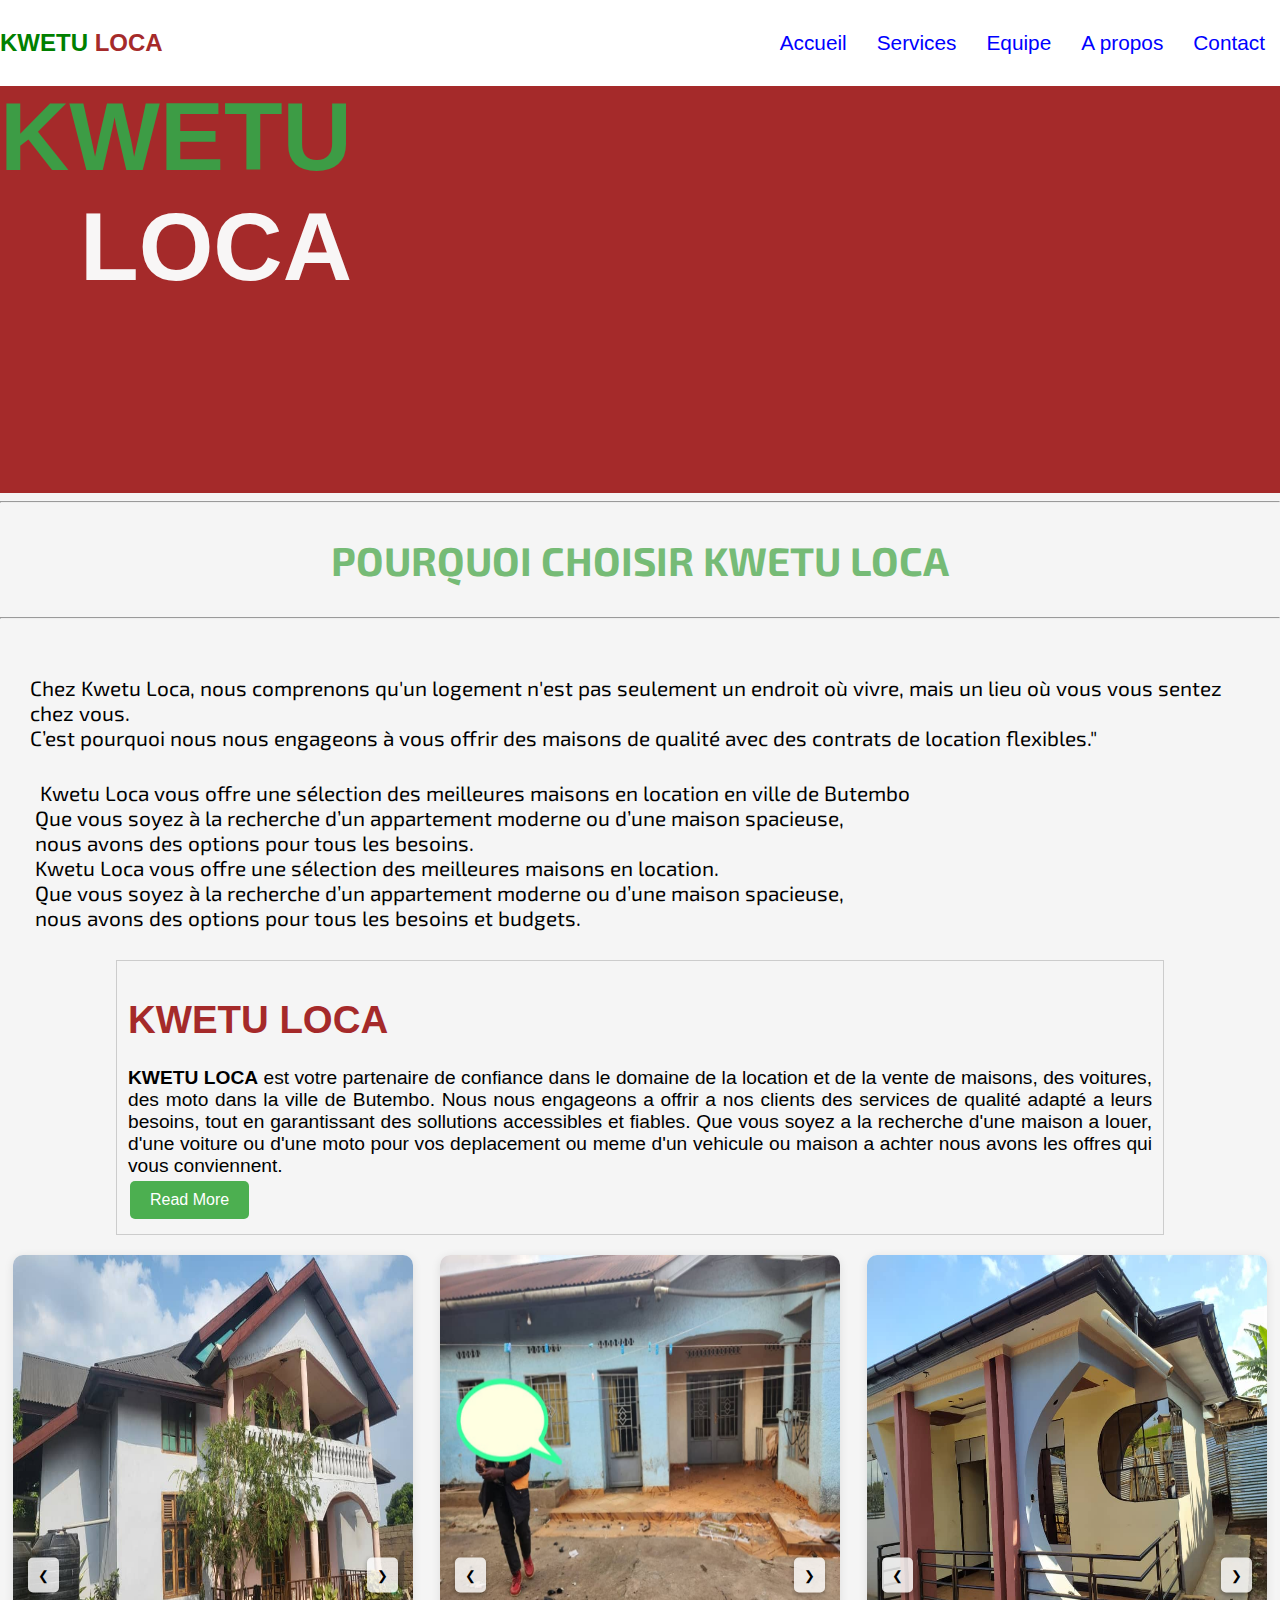
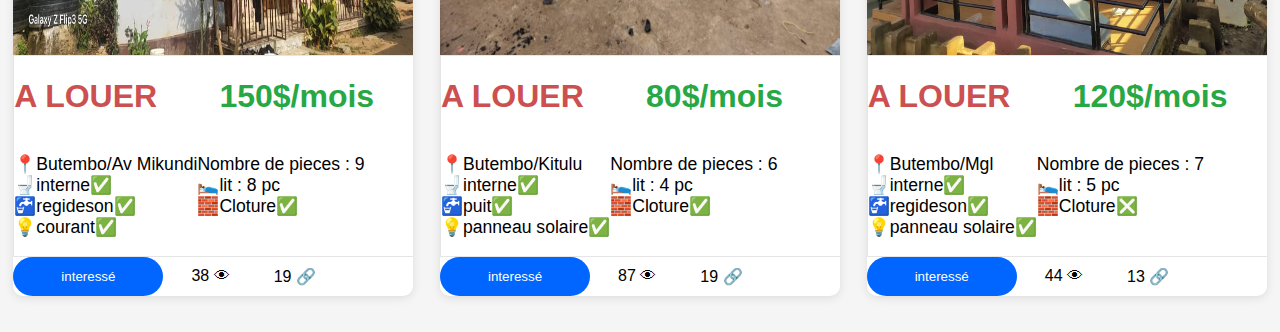
==== commit 0f5ee230: "ajout d'un premier bloc d'images dans l'accueil" ====
--- a/index.html
+++ b/index.html
@@ -93,9 +93,125 @@
                 <button class="read-more-btn">Read More</button>
             </div>
 
-    </div>
+        </div>
+
+         <!-- carrousel independant -->
+
+     <div class="carrouselFlexDisplay">
+        <div class="carousel1" id="carousel1">
+            <div class="carousel-images1">
+                <img src="Assets/img_maison/0.jpg" class="carousel-image1" alt="Image 1">
+                <img src="Assets/img_maison/00.jpg" class="carousel-image1" alt="Image 2">
+                
+            </div>
+            <button class="carousel-button1 prev1" onclick="moveSlide(-1, 'carousel1')">❮</button>
+            <button class="carousel-button1 next1" onclick="moveSlide(1, 'carousel1')">❯</button>
+            <div class="par">
+                <h1>A LOUER&nbsp;&nbsp;&nbsp;&nbsp;&nbsp;&nbsp;&nbsp;<span>150$/mois</span></h1>
+                <div class="flexbloc">
+                    <div>
+                        <p>📍Butembo/Av Mikundi <br>
+                            🚽interne✅ <br>
+                            🚰regideson✅ <br>
+                            💡courant✅
+                        </p>
+                    </div>
+                    <div>
+                        <p>
+                            Nombre de pieces : 9 <br>
+                            🛌lit : 8 pc <br>
+                            🧱Cloture✅ <br>
+                        </p>
+                    </div>
+                </div>
+            </div>
+            <div class="actions">
+                <a href="contactlocal.html"><button class="buy-button">interessé</button></a>
+                <div class="stats">
+                    <div class="stat">38 👁</div>
+                    <div class="stat">19 🔗</div>
+                </div>
+            </div>
+        </div>
+    
+        
+        <div class="carousel1" id="carousel2">
+            <div class="carousel-images1">
+                <img src="Assets/img_maison/1.jpg" class="carousel-image1" alt="Image A">
+                <img src="Assets/img_maison/11.jpg" class="carousel-image1" alt="Image B">
+               
+            </div>
+            <button class="carousel-button1 prev1" onclick="moveSlide(-1, 'carousel2')">❮</button>
+            <button class="carousel-button1 next1" onclick="moveSlide(1, 'carousel2')">❯</button>
+            <div class="par">
+                <h1>A LOUER&nbsp;&nbsp;&nbsp;&nbsp;&nbsp;&nbsp;&nbsp;<span>80$/mois</span></h1>
+                <div class="flexbloc">
+                    <div>
+                        <p>📍Butembo/Kitulu <br>
+                            🚽interne✅ <br>
+                            🚰puit✅ <br>
+                            💡panneau solaire✅
+                        </p>
+                    </div>
+                    <div>
+                        <p>
+                            Nombre de pieces : 6 <br>
+                            🛌lit : 4 pc <br>
+                            🧱Cloture✅ <br>
+                        </p>
+                    </div>
+                </div>
+            </div>
+            <div class="actions">
+                <a href="contactlocal.html"><button class="buy-button">interessé</button></a>
+                <div class="stats">
+                    <div class="stat">87 👁</div>
+                    <div class="stat">19 🔗</div>
+                </div>
+            </div>
+        </div>
+        <div class="carousel1" id="carousel3">
+            <div class="carousel-images1">
+                <img src="Assets/img_maison/ms3.jpg" class="carousel-image1" alt="Image D">
+                <img src="Assets/img_maison/ms3_1.jpg" class="carousel-image1" alt="Image E">
+                <img src="Assets/img_maison/ms3_2.jpg" class="carousel-image1" alt="Image F">
+               
+               
+            </div>
+            <button class="carousel-button1 prev1" onclick="moveSlide(-1, 'carousel3')">❮</button>
+            <button class="carousel-button1 next1" onclick="moveSlide(1, 'carousel3')">❯</button>
+            <div class="par">
+                <h1>A LOUER&nbsp;&nbsp;&nbsp;&nbsp;&nbsp;&nbsp;&nbsp;<span>120$/mois</span></h1>
+                <div class="flexbloc">
+                    <div>
+                        <p>📍Butembo/Mgl <br>
+                            🚽interne✅ <br>
+                            🚰regideson✅ <br>
+                            💡panneau solaire✅
+                        </p>
+                    </div>
+                    <div>
+                        <p>
+                            Nombre de pieces : 7 <br>
+                            🛌lit : 5 pc <br>
+                            🧱Cloture❎ <br>
+                        </p>
+                    </div>
+                </div>
+                
+            </div>
+            <div class="actions">
+                <a href="contactlocal.html"><button class="buy-button">interessé</button></a>
+                <div class="stats">
+                    <div class="stat">44 👁</div>
+                    <div class="stat">13 🔗</div>
+                </div>
+            </div>
+        </div>
+     </div>  <br><br> 
+   
     <script src="Assets/js/script2.js"></script> 
-     <script src="Assets/js/script.js"></script>   
+    <script src="Assets/js/script.js"></script>   
      
     </body>
 </html>--- a/Assets/css/styles.css
+++ b/Assets/css/styles.css
@@ -225,7 +225,9 @@
         
     }
     nav .navlink ul li a{
-        color: rgb(117, 45, 45);
+        color: rgb(26, 11, 240);
+        font-weight: bolder;
+        font-family: Arial, Helvetica, sans-serif;
     }
 
     .contenaire{
@@ -246,7 +248,7 @@
     width: 80%;
     margin: 20px auto;
     border: 1px solid #ccc;
-    padding: 10px;
+    padding: 11px;
   }
   .container .visible-content h1{
     color: brown;
@@ -977,4 +979,6 @@
     font-weight: bold;
     border: none;
 }
-
+.flexbloc{
+    display: flex;
+}
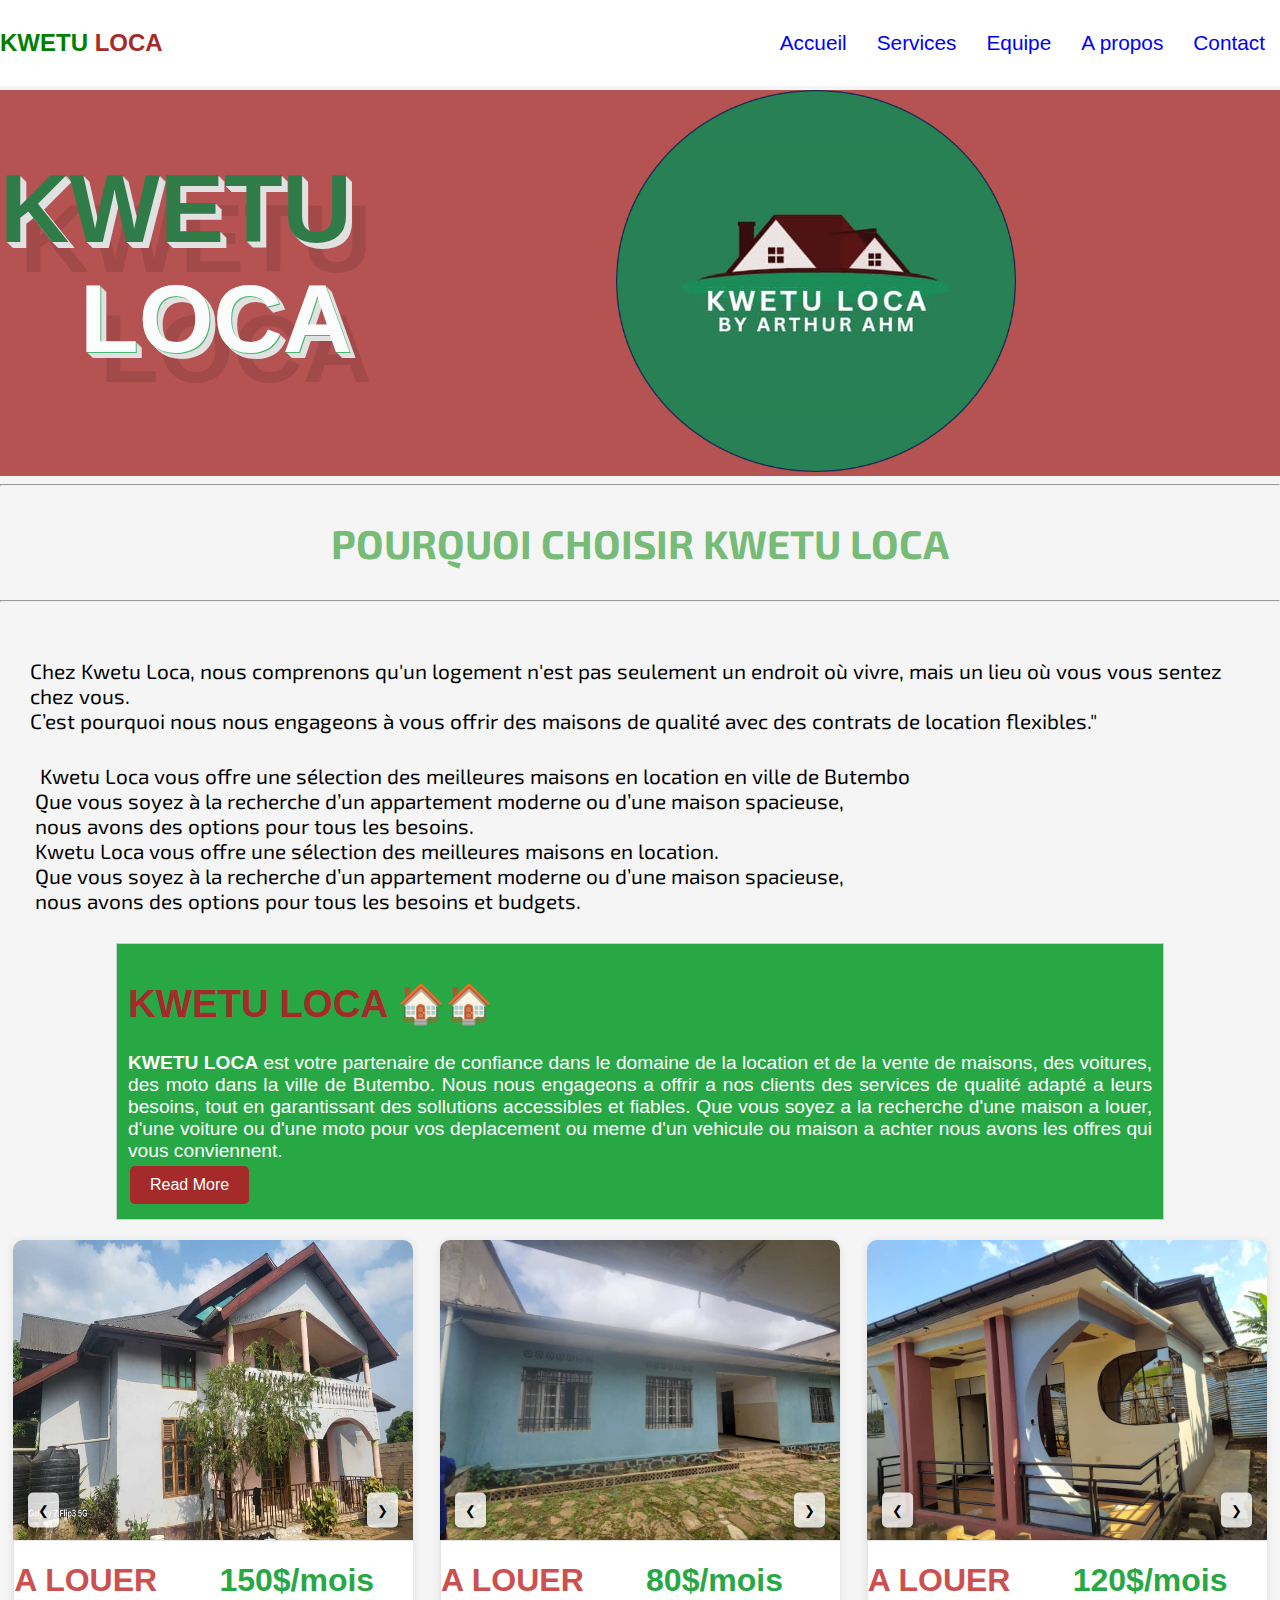
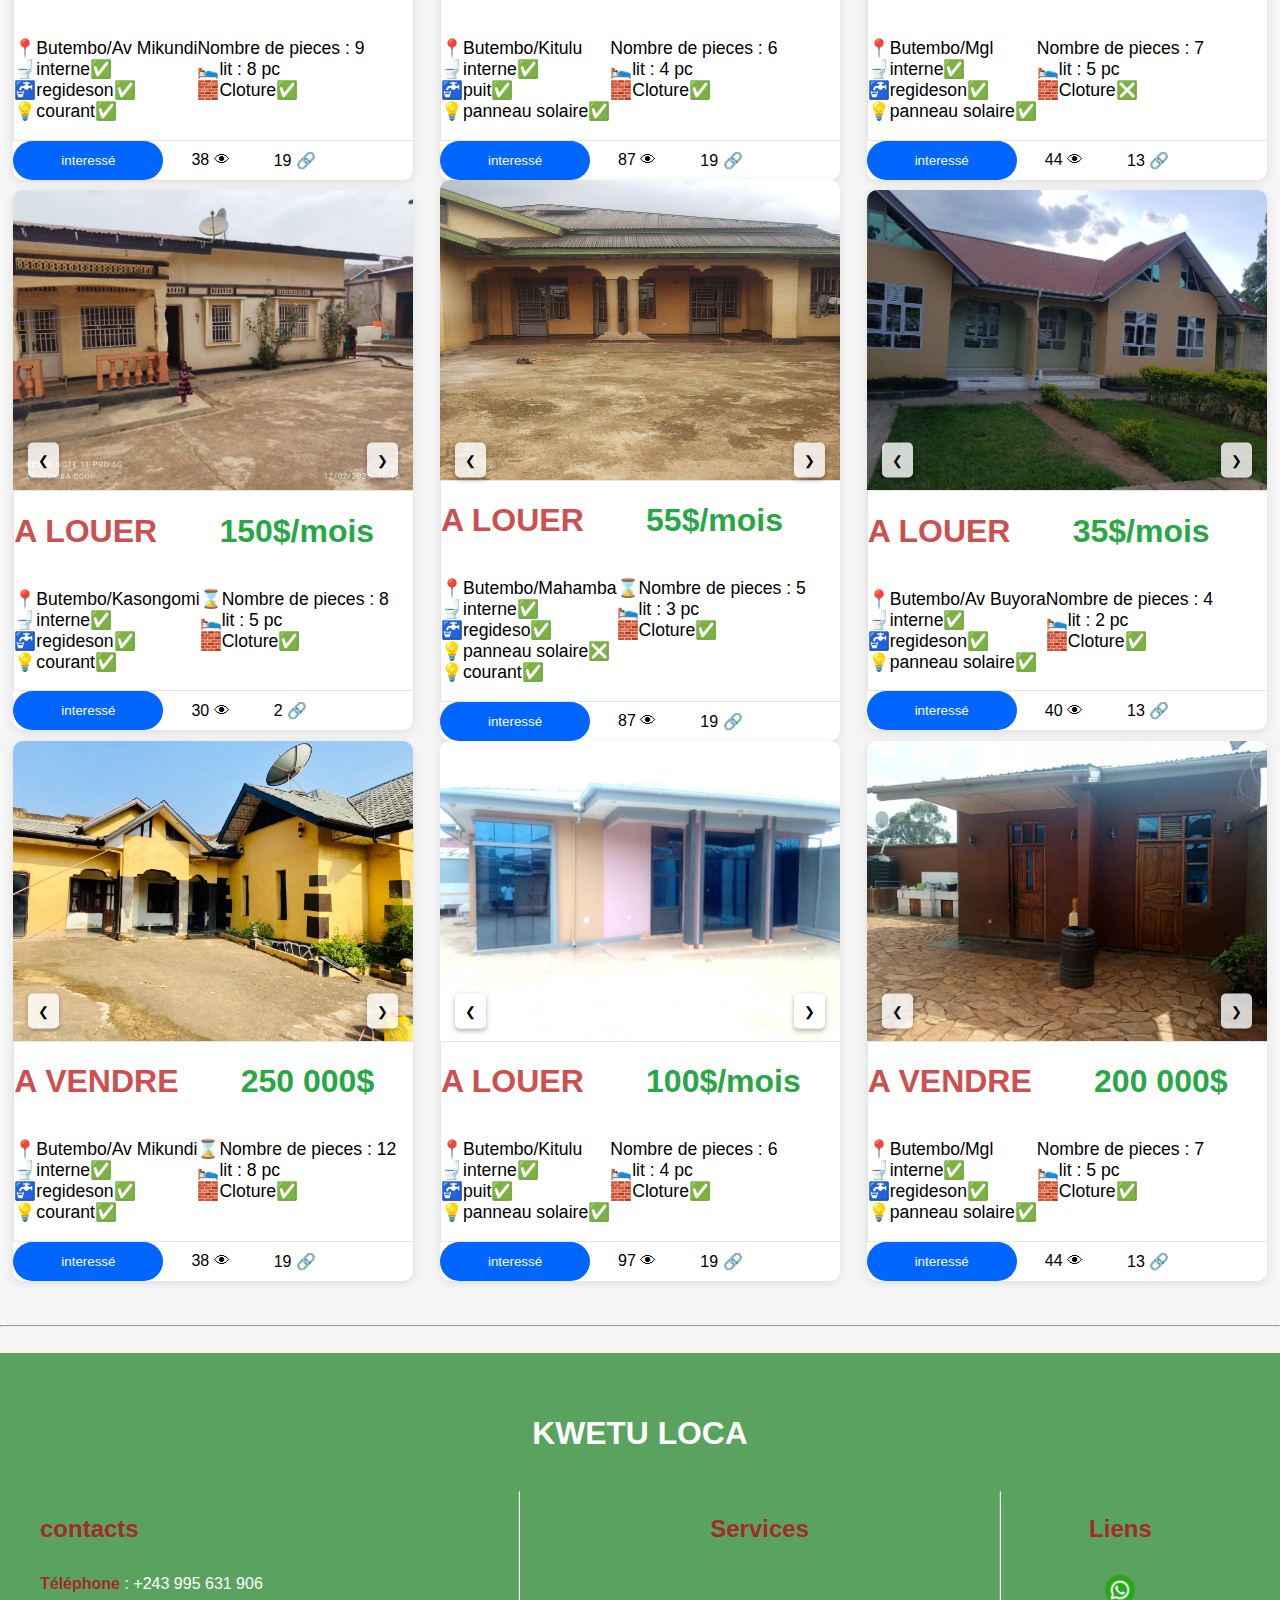
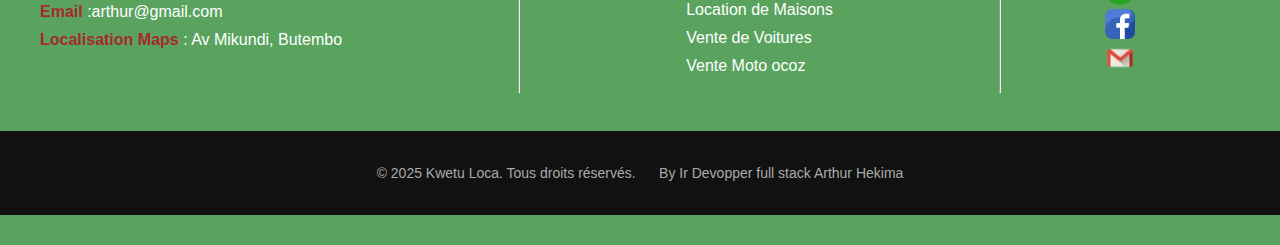
==== commit 6c6eb9e7: "modification et arrangement de tout le projet" ====
--- a/index.html
+++ b/index.html
@@ -17,10 +17,10 @@
                 <div class="navlink">
                     <ul class="liste">
                         <li><a href="index.html">Accueil</a></li>
-                        <li><a href="services.html">Services</a>
+                        <li><a href="index.html">Services</a>
                             <ul>  
                                 <li><a href="venteVoiture.html">▶Ventes Voitures</a></li>
-                                <li><a href="venteMaison.html">▶Ventes Maisons</a></li>
+                                <li><a href="venteMoto.html">▶Ventes Moto ocaz</a></li>
                             </ul>
                         </li>
                         <li><a href="equipe.html">Equipe</a></li>
@@ -32,11 +32,33 @@
                 <img src="Assets/img_logo/amb.jpg" alt="" width="60em" class="menuAmbr">
             
             </nav>
-        </header><br>
+        </header><br><br><br><br><br>
         <div class="bloc1">
-            <h1><strong>KWETU <br> &nbsp;&nbsp;&nbsp;<span>LOCA</span></strong></h1> <br>
-            <br><br><br><br><br><br>
-
+        
+            <div class="deftxt">
+                <div>
+                    <div class="item active">
+                        <h1><strong>KWETU <br> &nbsp;&nbsp;&nbsp;<span>LOCA</span></strong></h1>
+                    </div>
+                    <div class="item">
+                        <h1><strong>HOMME <br> &nbsp;&nbsp;&nbsp;&nbsp;&nbsp;&nbsp;&nbsp;<span>LOCA</span></strong></h1>
+                    </div>
+                    <div class="item">
+                        <h1><strong>CHEZ NOUS <br> &nbsp;&nbsp;&nbsp;<span>LOCA</span></strong></h1>
+                    </div>
+                </div>
+                
+               
+            </div>
+            <div class="logo_accueil">
+                <img src="Assets/img_logo/Image1.png" alt="" width="400px">
+            </div>
+            
+    
+             <br><br>
+            <br><br><br><br><br><br><br><br><br><br><br><br>
+           
+    
         </div>
         <div class="prqnous">
             <hr><h2 id="rent">POURQUOI CHOISIR KWETU LOCA</h2><hr><br>
@@ -49,34 +71,31 @@
 
             <!-- bouton read more -->
 
-            <div class="container">
+            <div class="container2">
                 <div class="visible-content">
-                    <h1>KWETU LOCA</h1>
+                    <h1>KWETU LOCA 🏠🏠</h1>
                     <strong>KWETU LOCA</strong> est votre partenaire de confiance dans le domaine de la location et de la vente de maisons, des voitures, des moto dans la ville de Butembo.
                     Nous nous engageons a offrir a nos clients des services de qualité adapté a leurs besoins, tout en garantissant des sollutions accessibles et fiables.
                     Que vous soyez a la recherche d'une maison a louer, d'une voiture ou d'une moto pour vos deplacement ou meme d'un vehicule ou maison a achter nous avons les offres qui vous conviennent.
                 </div>
                 <div class="hidden-content">
-                  <p><h1>Location de Maisons</h1>
+                  <p><h1>Location de Maisons 🏠</h1>
 
                     <p> Vous cherchez un endroit idéal pour vivre, travailler ou passer des vacances ? Nous vous proposons une large gamme de maisons à louer, adaptées à tous les budgets et à toutes les préférences. Des appartements modernes en centre-ville, aux maisons familiales spacieuses en périphérie, Kwetu Loca a une solution de logement qui vous conviendra parfaitement.
                     Nous savons qu'un logement est bien plus qu'un simple toit au-dessus de votre tête. Il s'agit de créer un espace où vous vous sentez chez vous, un endroit où vous pourrez profiter de votre confort, de votre intimité et de vos moments en famille ou entre amis. Que vous soyez étudiant, professionnel, ou une famille en recherche de confort, nous avons la maison qu'il vous faut.</p><br>
-                    <h1>Location de Voitures</h1>
+                    <h1>Location de Voitures 🚗</h1>
                     <p>Si vous êtes en voyage ou avez besoin d'un véhicule pour une période déterminée, notre service de location de voitures vous offre une flexibilité totale. Que vous souhaitiez une voiture économique, une berline de luxe, ou un SUV spacieux pour vos vacances, Kwetu Loca dispose d’une flotte de véhicules récents et bien entretenus pour répondre à vos besoins.
 
                         Nous proposons des tarifs compétitifs, ainsi que des options supplémentaires comme la location de GPS, des sièges pour enfants, et l’assistance 24h/24. De plus, nous mettons un point d'honneur à rendre le processus de location simple et rapide, pour que vous puissiez profiter pleinement de votre voyage ou de vos déplacements.</p><br>
-                    <h1>Location de Motos</h1>
-                    <p>Les motos sont une excellente option de transport dans les zones urbaines, grâce à leur agilité et leur faible consommation de carburant. Que vous soyez un passionné de moto ou que vous ayez simplement besoin de vous déplacer rapidement et efficacement, nous avons une sélection de motos à louer qui vous conviendra.
-
-                        Que ce soit pour une balade ou pour vos trajets quotidiens, nos motos sont idéales pour les aventuriers urbains. Nous offrons des motos de différentes tailles et puissances, et vous pouvez choisir celle qui correspond à vos besoins, avec des options flexibles de location selon la durée et l’usage.</p>
-                        <h1>Vente de Voitures</h1>
+                    
+                        <h1>Vente de Voitures 🚗</h1>
                         <p>À Kwetu Loca, nous proposons également la vente de voitures neuves et d’occasion. Vous trouverez des véhicules de qualité, soigneusement sélectionnés et inspectés, pour répondre à tous vos besoins. Que vous soyez à la recherche d'une voiture compacte pour les déplacements urbains, d'une familiale pour voyager avec confort, ou d'une voiture de luxe pour faire une impression, nous avons ce qu'il vous faut.
                         : Nos conseillers expérimentés vous guideront dans le choix de votre voiture, en tenant compte de votre budget et de vos préférences. De plus, nous proposons des solutions de financement adaptées à tous les profils, afin de rendre l'achat de votre voiture plus facile et plus accessible.</p>
-                        <h1>Vente de Motos</h1>
+                        <h1>Vente de Motos 🏍️</h1>
                         <p>En plus de la vente de voitures, Kwetu Loca propose aussi des motos à vendre, pour les amateurs de deux roues. Si vous êtes passionné de moto ou cherchez simplement une solution de transport pratique, nous avons des motos adaptées à tous les besoins.
 
                             Nos motos sont soigneusement sélectionnées, qu'il s'agisse de modèles neufs ou d'occasion, et nous vous offrons un excellent rapport qualité/prix. Vous pouvez consulter nos différentes offres et trouver la moto qui vous correspond. Notre équipe vous accompagne également dans le choix du modèle et du type de moto qui correspond le mieux à vos attentes.</p>
-                            <h1>Pourquoi Choisir Kwetu Loca ?</h1>
+                            <h1>Pourquoi Choisir Kwetu Loca ? 🛒🛒</h1>
                             <p>-Large Sélection de Véhicules et Maisons : Nous avons une grande variété de maisons, voitures et motos à louer et à vendre. Que vous cherchiez une location à court terme ou que vous souhaitiez acheter, nous avons des solutions adaptées.
                             - Service Client Personnalisé : Chez Kwetu Loca, nous croyons que chaque client mérite une attention particulière. Notre équipe est disponible pour vous conseiller et vous accompagner tout au long de votre processus de location ou d’achat.
                                   
@@ -86,7 +105,7 @@
                                 
                             - Assurance et Sécurité : Nos véhicules et maisons sont assurés, et nous veillons à offrir des options de sécurité pour vous garantir une expérience sans tracas. De plus, nous nous assurons que nos véhicules sont bien entretenus et nos maisons sûres pour vous.
                             </p>
-                            <h1>Nous Contacte</h1>
+                            <h1>Nous Contacte 🤳</h1>
                             <p>Si vous avez des questions ou souhaitez en savoir plus sur nos services, n'hésitez pasà nous contacter. Notre équipe est disponible pour répondre à toutes vos demandes et vousfournir des informations détaillées. Nous serons ravis de vous aider à trouver lasolution idéale pour vos besoins en matière de location et de vente.</p>
                   
                 </div>
@@ -137,8 +156,8 @@
         
         <div class="carousel1" id="carousel2">
             <div class="carousel-images1">
-                <img src="Assets/img_maison/1.jpg" class="carousel-image1" alt="Image A">
-                <img src="Assets/img_maison/11.jpg" class="carousel-image1" alt="Image B">
+                <img src="Assets/img_maison/11.jpg" class="carousel-image1" alt="Image A">
+                <img src="Assets/img_maison/1.jpg" class="carousel-image1" alt="Image B">
                
             </div>
             <button class="carousel-button1 prev1" onclick="moveSlide(-1, 'carousel2')">❮</button>
@@ -208,7 +227,289 @@
                 </div>
             </div>
         </div>
+       <br><br> 
+
+     <!-- deuxieme bloc -->
+
+     
+        <div class="carousel1" id="carousel4">
+            <div class="carousel-images1">
+                <img src="Assets/img_maison/e.jpg" class="carousel-image1" alt="Image 1">
+                <img src="Assets/img_maison/ee.jpg" class="carousel-image1" alt="Image 2">
+                
+            </div>
+            <button class="carousel-button1 prev1" onclick="moveSlide(-1, 'carousel4')">❮</button>
+            <button class="carousel-button1 next1" onclick="moveSlide(1, 'carousel4')">❯</button>
+            <div class="par">
+                <h1>A LOUER&nbsp;&nbsp;&nbsp;&nbsp;&nbsp;&nbsp;&nbsp;<span>150$/mois</span></h1>
+                <div class="flexbloc">
+                    <div>
+                        <p>📍Butembo/Kasongomi <br>
+                            🚽interne✅ <br>
+                            🚰regideson✅ <br>
+                            💡courant✅
+                        </p>
+                    </div>
+                    <div>
+                        <p>
+                            ⌛Nombre de pieces : 8 <br>
+                            🛌lit : 5 pc <br>
+                            🧱Cloture✅ <br>
+                        </p>
+                    </div>
+                </div>
+            </div>
+            <div class="actions">
+                <a href="contactlocal.html"><button class="buy-button">interessé</button></a>
+                <div class="stats">
+                    <div class="stat">30 👁</div>
+                    <div class="stat">2 🔗</div>
+                </div>
+            </div>
+        </div>
+    
+        
+        <div class="carousel1" id="carousel5">
+            <div class="carousel-images1">
+                <img src="Assets/img_maison/d.jpg" class="carousel-image1" alt="Image A">
+                <img src="Assets/img_maison/dd.jpg" class="carousel-image1" alt="Image B">
+               
+            </div>
+            <button class="carousel-button1 prev1" onclick="moveSlide(-1, 'carousel5')">❮</button>
+            <button class="carousel-button1 next1" onclick="moveSlide(1, 'carousel5')">❯</button>
+            <div class="par">
+                <h1>A LOUER&nbsp;&nbsp;&nbsp;&nbsp;&nbsp;&nbsp;&nbsp;<span>55$/mois</span></h1>
+                <div class="flexbloc">
+                    <div>
+                        <p>📍Butembo/Mahamba <br>
+                            🚽interne✅ <br>
+                            🚰regideso✅ <br>
+                            💡panneau solaire❎<br>
+                            💡courant✅
+                        </p>
+                    </div>
+                    <div>
+                        <p>
+                            ⌛Nombre de pieces : 5 <br>
+                            🛌lit : 3 pc <br>
+                            🧱Cloture✅ <br>
+                        </p>
+                    </div>
+                </div>
+            </div>
+            <div class="actions">
+                <a href="contactlocal.html"><button class="buy-button">interessé</button></a>
+                <div class="stats">
+                    <div class="stat">87 👁</div>
+                    <div class="stat">19 🔗</div>
+                </div>
+            </div>
+        </div>
+        <div class="carousel1" id="carousel6">
+            <div class="carousel-images1">
+                <img src="Assets/img_maison/c.jpg" class="carousel-image1" alt="Image D">
+                <img src="Assets/img_maison/cc.jpg" class="carousel-image1" alt="Image E">
+               
+               
+               
+            </div>
+            <button class="carousel-button1 prev1" onclick="moveSlide(-1, 'carousel6')">❮</button>
+            <button class="carousel-button1 next1" onclick="moveSlide(1, 'carousel6')">❯</button>
+            <div class="par">
+                <h1>A LOUER&nbsp;&nbsp;&nbsp;&nbsp;&nbsp;&nbsp;&nbsp;<span>35$/mois</span></h1>
+                <div class="flexbloc">
+                    <div>
+                        <p>📍Butembo/Av Buyora <br>
+                            🚽interne✅ <br>
+                            🚰regideson✅ <br>
+                            💡panneau solaire✅
+                        </p>
+                    </div>
+                    <div>
+                        <p>
+                            Nombre de pieces : 4 <br>
+                            🛌lit : 2 pc <br>
+                            🧱Cloture✅ <br>
+                        </p>
+                    </div>
+                </div>
+                
+            </div>
+            <div class="actions">
+                <a href="contactlocal.html"><button class="buy-button">interessé</button></a>
+                <div class="stats">
+                    <div class="stat">40 👁</div>
+                    <div class="stat">13 🔗</div>
+                </div>
+            </div>
+        </div>
+       <br><br> 
+   
+     <!-- 3 eme bloc -->
+
+     
+        <div class="carousel1" id="carousel7">
+            <div class="carousel-images1">
+                <img src="Assets/img_maison/msdf1.jpg" class="carousel-image1" alt="Image 1">
+                <img src="Assets/img_maison/msdf1.jpg" class="carousel-image1" alt="Image 2">
+                
+            </div>
+            <button class="carousel-button1 prev1" onclick="moveSlide(-1, 'carousel7')">❮</button>
+            <button class="carousel-button1 next1" onclick="moveSlide(1, 'carousel7')">❯</button>
+            <div class="par">
+                <h1>A VENDRE&nbsp;&nbsp;&nbsp;&nbsp;&nbsp;&nbsp;&nbsp;<span>250&nbsp;000$</span></h1>
+                <div class="flexbloc">
+                    <div>
+                        <p>📍Butembo/Av Mikundi <br>
+                            🚽interne✅ <br>
+                            🚰regideson✅ <br>
+                            💡courant✅
+                        </p>
+                    </div>
+                    <div>
+                        <p>
+                            ⌛Nombre de pieces : 12 <br>
+                            🛌lit : 8 pc <br>
+                            🧱Cloture✅ <br>
+                        </p>
+                    </div>
+                </div>
+            </div>
+            <div class="actions">
+                <a href="contactlocal.html"><button class="buy-button">interessé</button></a>
+                <div class="stats">
+                    <div class="stat">38 👁</div>
+                    <div class="stat">19 🔗</div>
+                </div>
+            </div>
+        </div>
+    
+        
+        <div class="carousel1" id="carousel8">
+            <div class="carousel-images1">
+                <img src="Assets/img_maison/ms00.jpg" class="carousel-image1" alt="Image A">
+                <img src="Assets/img_maison/ms2.jpg" class="carousel-image1" alt="Image B">
+               
+            </div>
+            <button class="carousel-button1 prev1" onclick="moveSlide(-1, 'carousel8')">❮</button>
+            <button class="carousel-button1 next1" onclick="moveSlide(1, 'carousel8')">❯</button>
+            <div class="par">
+                <h1>A LOUER&nbsp;&nbsp;&nbsp;&nbsp;&nbsp;&nbsp;&nbsp;<span>100$/mois</span></h1>
+                <div class="flexbloc">
+                    <div>
+                        <p>📍Butembo/Kitulu <br>
+                            🚽interne✅ <br>
+                            🚰puit✅ <br>
+                            💡panneau solaire✅
+                        </p>
+                    </div>
+                    <div>
+                        <p>
+                            Nombre de pieces : 6 <br>
+                            🛌lit : 4 pc <br>
+                            🧱Cloture✅ <br>
+                        </p>
+                    </div>
+                </div>
+            </div>
+            <div class="actions">
+                <a href="contactlocal.html"><button class="buy-button">interessé</button></a>
+                <div class="stats">
+                    <div class="stat">97 👁</div>
+                    <div class="stat">19 🔗</div>
+                </div>
+            </div>
+        </div>
+        <div class="carousel1" id="carousel9">
+            <div class="carousel-images1">
+                <img src="Assets/img_maison/2.jpg" class="carousel-image1" alt="Image D">
+                <img src="Assets/img_maison/22.jpg" class="carousel-image1" alt="Image E">
+                <img src="Assets/img_maison/222.jpg" class="carousel-image1" alt="Image F">
+               
+               
+            </div>
+            <button class="carousel-button1 prev1" onclick="moveSlide(-1, 'carousel9')">❮</button>
+            <button class="carousel-button1 next1" onclick="moveSlide(1, 'carousel9')">❯</button>
+            <div class="par">
+                <h1>A VENDRE&nbsp;&nbsp;&nbsp;&nbsp;&nbsp;&nbsp;&nbsp;<span>200&nbsp;000$</span></h1>
+                <div class="flexbloc">
+                    <div>
+                        <p>📍Butembo/Mgl <br>
+                            🚽interne✅ <br>
+                            🚰regideson✅ <br>
+                            💡panneau solaire✅
+                        </p>
+                    </div>
+                    <div>
+                        <p>
+                            Nombre de pieces : 7 <br>
+                            🛌lit : 5 pc <br>
+                            🧱Cloture✅ <br>
+                        </p>
+                    </div>
+                </div>
+                
+            </div>
+            <div class="actions">
+                <a href="contactlocal.html"><button class="buy-button">interessé</button></a>
+                <div class="stats">
+                    <div class="stat">44 👁</div>
+                    <div class="stat">13 🔗</div>
+                </div>
+            </div>
+        </div>
      </div>  <br><br> 
+     <hr>
+     <br>
+
+
+     <footer>
+        <div class="titlefoot">
+            <h3>Kwetu Loca </h3>
+            <p></p>
+        </div>
+        
+        <div class="footer-container">
+            <div class="footer-left">
+                <h4>contacts</h4>
+                
+                
+                <ul>
+                    <li><a href="tel:+243 995 631 906"><span>Téléphone</span> : +243 995 631 906 </a></li>
+                    <li><a href="mailto:arthurmukiraniahekima@gmail.com"><span>Email</span> :arthur@gmail.com </a></li>
+                    <li><a href="https://www.google.com/maps?q=Kitulu"><span>Localisation Maps</span> : Av Mikundi, Butembo</a></li>
+                </ul>
+            </div><hr>
+    
+            <div class="footer-center">
+                <h4>Services</h4>
+                <div class="p">
+                    <ul>
+                        <li><a href="#rent">Location de Maisons</a></li>
+                        <li><a href="venteVoiture.html">Vente de Voitures</a></li>
+
+                        <li><a href="venteMoto.html">Vente Moto ocoz</a></li>
+                    </ul>
+                </div>
+                
+            </div><hr>
+    
+            <div class="footer-right">
+                <h4>Liens</h4>
+                <div class="social-links">
+                  
+                    <a href="https://wa.me/+243123456789" target="_blank"><img src="Assets/img_logo/whatsapp.png" alt="WhatsApp" title="watssap"></a>
+                    <a href="https://www.facebook.com/kwetuloca" target="_blank"><img src="Assets/img_logo/facebook (1).png" alt="Facebook" title="Facebook"></a>
+                   
+                    <a href="mailto:arthurmukiraniahekima@gmail.com" target="_blank"><img src="Assets/img_logo/gmail.png" alt="mail" title="Mail"></a>
+                </div>
+            </div>
+        </div>
+        <div class="footer-bottom">
+            <p>&copy; 2025 Kwetu Loca. Tous droits réservés.&nbsp;&nbsp;&nbsp;&nbsp;&nbsp;&nbsp;By Ir Devopper full stack Arthur Hekima </p>
+        </div>
+    </footer>
+   
    
     <script src="Assets/js/script2.js"></script> 
     <script src="Assets/js/script.js"></script>   
--- a/Assets/css/styles.css
+++ b/Assets/css/styles.css
@@ -36,6 +36,7 @@
 
 nav a:hover {
     color: brown;
+    text-decoration: underline;
 }
 nav ul li a{
     text-decoration: none;
@@ -56,18 +57,32 @@
 }
 /* bloc1 titre */
 .bloc1{
-    background-color: brown;
-    background-image: url("a.jpg");
-    background-repeat: no-repeat;
-    background-size: cover;
+    display: flex;
+    justify-content: space-between;
+    background-color: rgba(165,42,42,0.8);
+   
 }
 .bloc1 h1{
     font-family: 'Gill Sans', 'Gill Sans MT', Calibri, 'Trebuchet MS', sans-serif;
     font-size: 6em;
-    color: rgb(61, 156, 69);
+    color: rgb(48, 124, 73);
+    text-shadow: 1px 1px #e1e1e1,
+    2px 2px #e1e1e1,
+    3px 3px #e1e1e1,
+    4px 4px #e1e1e1,
+    5px 5px #e1e1e1,
+    6px 6px #e1e1e1,
+    20px 30px 0 rgba(0,0,0,0.1);
 }
 .bloc1 span{
-    color: rgb(248, 246, 246);
+    color: rgb(251, 253, 252);
+    text-shadow: 1px 1px #49b672,
+    2px 2px #e1e1e1,
+    3px 3px #e1e1e1,
+    4px 4px #e1e1e1,
+    5px 5px #e1e1e1,
+    6px 6px #e1e1e1,
+    20px 30px 0 rgba(0,0,0,0.1);
 }
 .bloc1 p{
     font-family: Arial, Helvetica, sans-serif;
@@ -224,6 +239,10 @@
         font-weight: bold;
         
     }
+    nav .navlink ul li :hover{
+        text-decoration: underline;
+        
+    }
     nav .navlink ul li a{
         color: rgb(26, 11, 240);
         font-weight: bolder;
@@ -241,6 +260,17 @@
     .item img:hover{
         width: 25em;
     }
+    .bloc1{
+        background-color: #78b0ec;
+    }
+    .bloc1 h1{
+        font-size: 3em;
+    }
+    .logo_accueil img{
+        display: none;
+    }
+    
+    
 }
 
 /* _______________________read more_________________________________________________ */
@@ -250,26 +280,42 @@
     border: 1px solid #ccc;
     padding: 11px;
   }
-  .container .visible-content h1{
+  .container2{
+    width: 80%;
+    margin: 20px auto;
+    border: 1px solid #ccc;
+    padding: 11px;
+    background-color: #28a745;
+  }
+  .container2 .visible-content h1{
     color: brown;
     font-family: Verdana, Geneva, Tahoma, sans-serif;
   }
 
-  .container .visible-content {
+  .container2 .visible-content {
     font-family: 'Lucida Sans', 'Lucida Sans Regular', 'Lucida Grande', 'Lucida Sans Unicode', Geneva, Verdana, sans-serif;
     font-size: 1.2em;
     text-align: justify;
+    color: white;
 
   }
-
+  
   
 
   .hidden-content {
     display: none; /* Initially hidden */
   }
+  .container2 .hidden-content{
+    color: white;
+  }
+  .container2 .hidden-content h1{
+    display: flex;
+    justify-content: center;
+    background-color: brown;
+  }
 
   .read-more-btn {
-    background-color: #4CAF50; /* Green */
+    background-color: brown;
     border: none;
     color: white;
     padding: 10px 20px;
@@ -281,41 +327,45 @@
     cursor: pointer;
     border-radius: 5px;
   }
-.bgImg{
-    background-image: url("accueil.jpg");
-    height: 100vh;
+  /* ------------------------------------------------------------------- */
+
+  /* css pour contact  */
+  .bgImg{
+   
+    height: 90vh;
     background-size: cover;
     background-repeat: no-repeat;
     background-position: center;
     display: flex;
-}
-/* .bgImg:after{
+    justify-content: center;
+}
+.bgImg:hover{
     position: absolute;
     content: '';
-    top: 30%;
+    top: 0;
     left: 0;
     height: 100%;
     width: 100%;
     background: rgba(0, 0, 0 ,0.7);
-    
-} */
+    background-repeat: repeat;
+    
+} 
 .content{
-    position: absolute;
-    top:25%;
-    left: 1%;
+    position: relative;
+    top:5%;
+    left: 50px;
     transform: translate(-50% -50%);
     text-align: center;
-    z-index: 100;
+    z-index: 1;
     width: 420px;
-    
-    
+    justify-content: center;
     padding: 60px 32px;
     background: rgba(red, green, blue, 0.04);
-    box-shadow: -1px 4px 28px 0px rgba(0,0,0, 0.75);
+    box-shadow: -1px 4px 20px 0px rgba(0,0,0, 0.75);
 
 }
 .content p{
-    color: white;
+    color: rgb(96, 201, 101);
     font-family: Arial, Helvetica, sans-serif;
     font-size: 30px;
     font-weight: 600;
@@ -323,7 +373,7 @@
 }
 .field{
     position: relative;
-    height: 45px;
+    
     width: 100%;
     display: flex;
     background: rgba(red, green, blue, 0.94);
@@ -332,142 +382,12 @@
 .field input{
     height: 50%;
     width: 100%;
-    /* background: transparent; */
-   /*  border: none;
-    outline: none; */
     color: #222;
     font-size: 16px;
     font-family: Arial, Helvetica, sans-serif;
     
 }
-
-/* Footer */
-
-/* Footer container */
-footer {
-    background-color: #59a35f;
-    color: #fff;
-    padding: 40px 0;
-    font-family: Arial, sans-serif;
-}
-
-/* Footer layout */
-.footer-container {
-    display: flex;
-    justify-content: space-between;
-    max-width: 1200px;
-    margin: 0 auto;
-    padding: 0 20px;
-}
-
-/* Footer left */
-.footer-left {
-    width: 40%;
-}
-
-.footer-left h3 {
-    font-size: 1.8em;
-    color: #FFD700;
-}
-
-.footer-left p {
-    font-size: 1.5em;
-    margin: 10px 0;
-}
-
-.footer-left ul {
-    list-style-type: none;
-    padding: 0;
-}
-.footer-left ul span{
-    color: #FFD700;
-    font-weight: bolder;
-}
-
-.footer-left ul li {
-    margin: 10px 0;
-}
-
-.footer-left ul li a {
-  color: #fff;
-    text-decoration: none;
-}
-
-.footer-left ul li a:hover {
-    text-decoration: underline;
-}
-
-/* Footer center */
-.footer-center {
-    width: 30%;
-}
-
-.footer-center h4 {
-    font-size: 1.8em;
-    color: #FFD700;
-}
-
-.footer-center ul {
-    list-style-type: none;
-    padding: 0;
-}
-
-.footer-center ul li {
-    margin: 10px 0;
-}
-
-.footer-center ul li a {
-    color: #fff;
-    text-decoration: none;
-}
-
-.footer-center ul li a:hover {
-    text-decoration: underline;
-}
-
-/* Footer right */
-.footer-right {
-    width: 30%;
-    text-align: center;
-}
-
-.footer-right h4 {
-    font-size: 1.8em;
-    color: #FFD700;
-}
-
-.social-links {
-    display: flex;
-    justify-content: center;
-    margin-top: 10px;
-}
-
-.social-links a {
-    margin: 0 15px;
-}
-
-.social-links img {
-    width: 30px;
-    height: 30px;
-}
-
-/* Footer bottom */
-.footer-bottom {
-    background-color: #111;
-    text-align: center;
-    padding: 20px;
-    margin-top: 30px;
-    display: flex;
-    justify-content: center;
-    bottom: 40px;
-    
-}
-
-.footer-bottom p {
-    font-size: 14px;
-    color: #aaa;
-}
-
+/* -------------------------------------------------------------- */
 
 
 
@@ -892,7 +812,7 @@
 
 .btn5 button{
     background-color: #28a745;
-    width: 5.5em;
+    width: 18.5em;
     height: 40px;
     font-family: Arial, Helvetica, sans-serif;
     color: white;
@@ -919,6 +839,7 @@
 }
 /* ______________________________________________________________ */
 
+/* carreousol independant */
 
 .carousel1 {
     position: relative;
@@ -936,8 +857,12 @@
 }
 .carousel-image1 {
     min-width: 100%;
-    height: 400px;
-    
+    height: 300px;
+   
+    
+}
+.carousel-images1 :hover{
+width: 500px;
 }
 .carousel-button1 {
     position: absolute;
@@ -982,3 +907,209 @@
 .flexbloc{
     display: flex;
 }
+
+
+
+
+/* Footer */
+
+/* Footer container */
+footer {
+    background-color: #59a35f;
+    color: #fff;
+    padding: 30px 0;
+    font-family: Arial, sans-serif;
+}
+
+/* Footer layout */
+.footer-container {
+    display: flex;
+    justify-content: space-between;
+    max-width: 1200px;
+    margin: 0 auto;
+    padding: 0 20px;
+}
+
+/* Footer left */
+.footer-left {
+    width: 40%;
+}
+
+.footer-left h3, h4 {
+    font-size: 1.5em;
+    color: brown;
+}
+.titlefoot{
+    display: flex;
+    justify-content: center;
+    font-size: 1.7em;
+    text-transform: uppercase;
+}
+
+.footer-left p {
+    font-size: 1.2em;
+    margin: 10px 0;
+    color: brown;
+}
+
+.footer-left ul {
+    list-style-type: none;
+    padding: 0;
+}
+.footer-left ul span{
+    color: brown;
+    font-weight: bolder;
+}
+
+.footer-left ul li {
+    margin: 10px 0;
+}
+
+.footer-left ul li a {
+  color: #fff;
+    text-decoration: none;
+}
+
+.footer-left ul li a:hover {
+    text-decoration: underline;
+    font-size: 1.7em;
+}
+
+/* Footer center */
+.footer-center {
+    width: 40%;
+    
+    display: flex;
+    justify-content: center;
+    flex-direction: column;
+    
+}
+
+.footer-center h4 {
+    font-size: 1.5em;
+    color: brown;
+    display:flex ;
+    justify-content: center;
+}
+.footer-center .p{
+    display: flex;
+    justify-content: center;
+    
+}
+
+.footer-center ul {
+    list-style-type: none;
+    padding: 0;
+    
+}
+
+.footer-center ul li {
+    margin: 10px 0;
+}
+
+.footer-center ul li a {
+    color: #fff;
+    text-decoration: none;
+}
+
+.footer-center ul li a:hover {
+    text-decoration: underline;
+    font-size: 1.7em;
+}
+
+/* Footer right */
+.footer-right {
+    width: 20%;
+    text-align: center;
+}
+
+.footer-right h4 {
+    font-size: 1.5em;
+    color: brown;
+}
+
+.social-links {
+    display: flex;
+    flex-direction: column;
+    justify-content: center;
+    margin-top: 5px;
+}
+
+.social-links a {
+    margin: 0 15px;
+}
+
+.social-links img {
+    width: 30px;
+    height: 30px;
+}
+
+/* Footer bottom */
+.footer-bottom {
+    background-color: #111;
+    text-align: center;
+    padding: 20px;
+    margin-top: 30px;
+    display: flex;
+    justify-content: center;
+    bottom: 40px;
+    
+}
+
+.footer-bottom p {
+    font-size: 14px;
+    color: #aaa;
+}
+/* --------------------------------------- */
+
+.aproposbloc{
+    display: flex;
+    flex-wrap: wrap;
+
+}
+.container {
+    background-color: #28a745;
+    width: 90%;
+    max-width: 400px;
+    padding: 20px;
+    border-radius: 10px;
+    color: white;
+    
+}
+
+.title {
+    text-align: center;
+    font-size: 24px;
+    margin-bottom: 20px;
+}
+
+
+
+.tittreAprp{
+    background-color: #28a745;
+    font-family: 'Gill Sans', 'Gill Sans MT', Calibri, 'Trebuchet MS', sans-serif;
+    display: flex;
+    justify-content: center;
+    color: white;
+}
+.bt{
+    display: flex;
+    justify-content: center;
+   
+}
+.bt button{
+    background-color: brown;
+    color: white;
+    border: none;
+    width: 70px;
+    border-radius: 10px;
+    font-size: 1.3em;
+}
+.contact-button{
+    font-size: 1.2em;
+}
+
+
+
+
+
